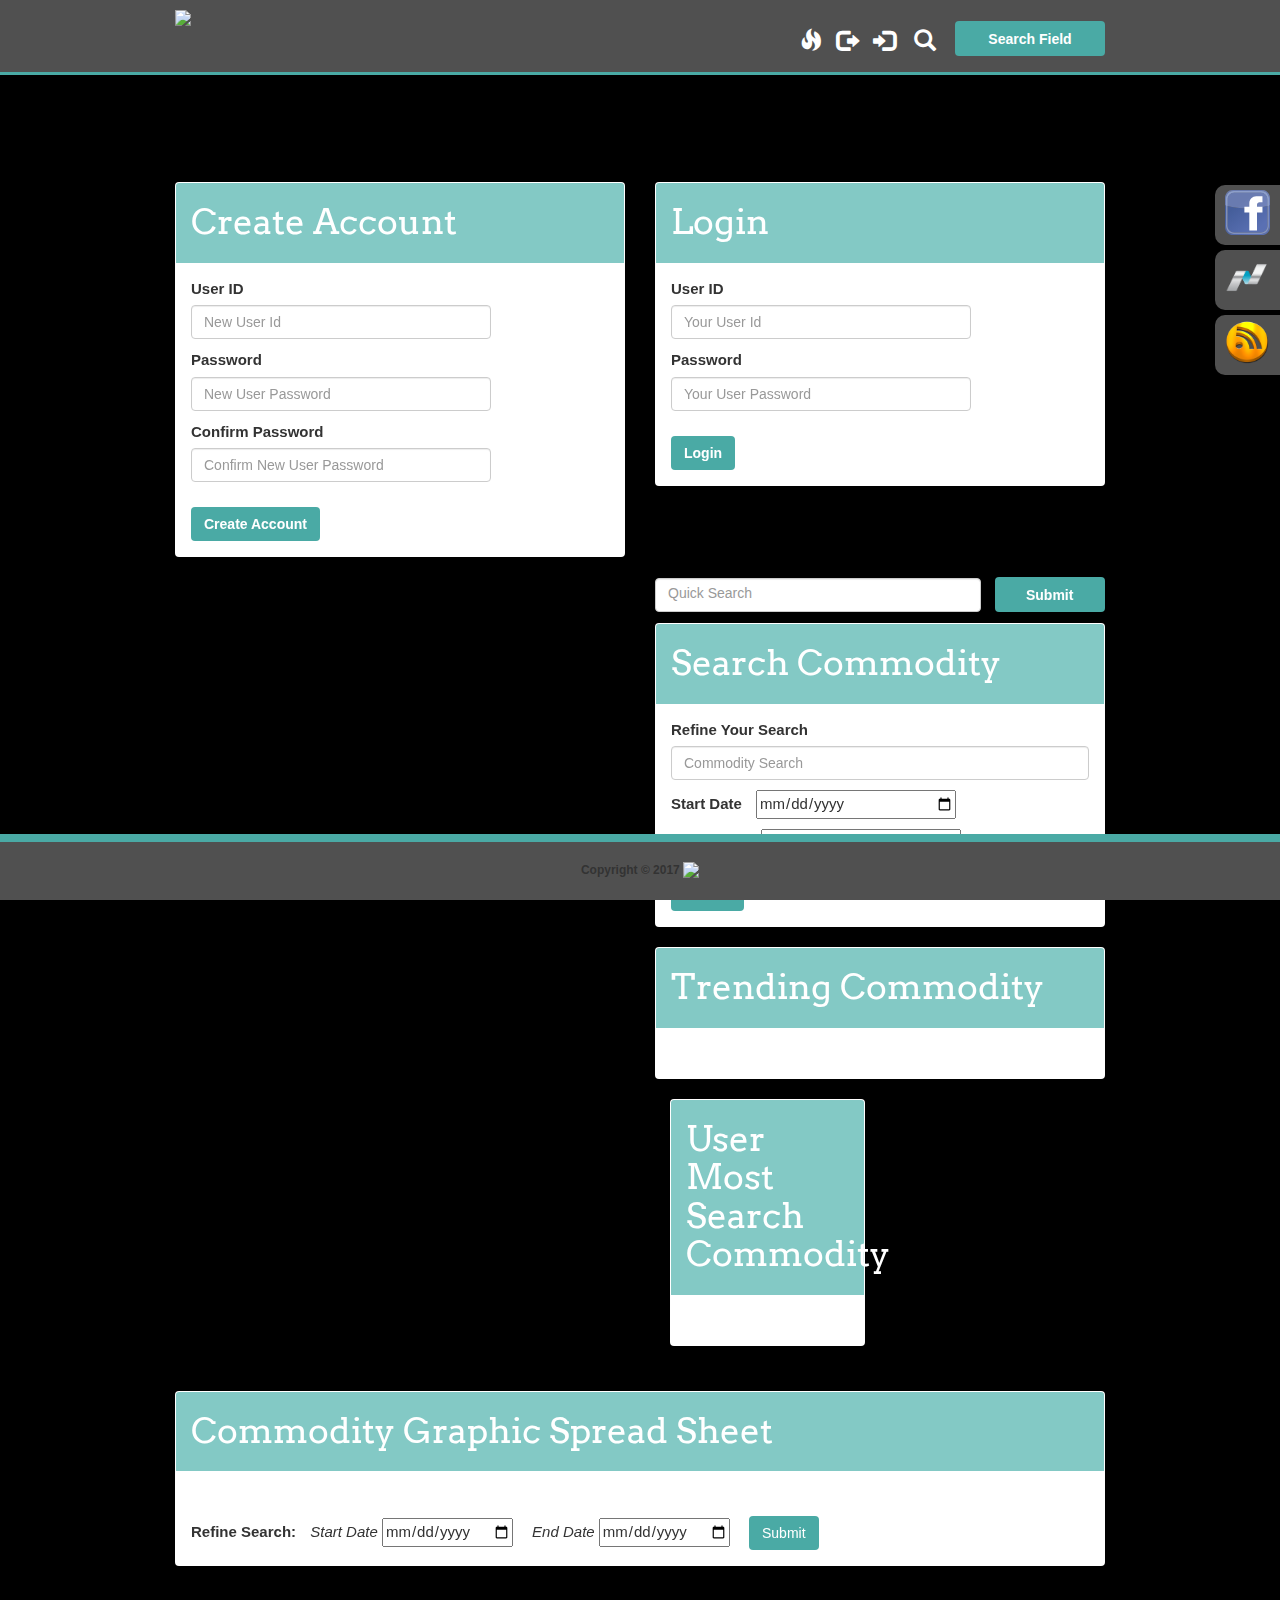
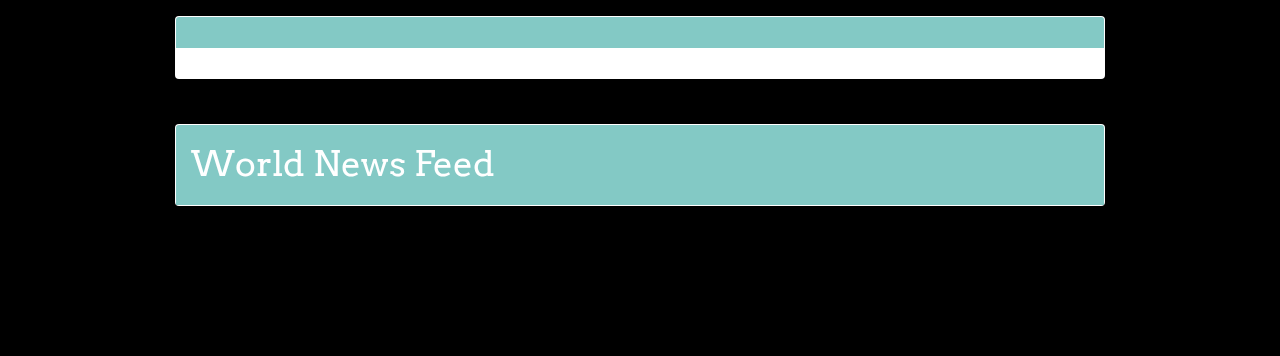
==== index.html @ 4381836c "right justified search fields" ====
<!DOCTYPE html>
<html>
<meta charset="UTF-8" />

<head>
    <title>sbs comm broker</title>
    <meta name=viewport content="width=device-width, initial-scale=1">
    <link rel="stylesheet" href="https://maxcdn.bootstrapcdn.com/bootstrap/3.3.7/css/bootstrap.min.css" integrity="sha384-BVYiiSIFeK1dGmJRAkycuHAHRg32OmUcww7on3RYdg4Va+PmSTsz/K68vbdEjh4u" crossorigin="anonymous">
    <!-- Optional theme -->
    <link rel="stylesheet" href="https://maxcdn.bootstrapcdn.com/bootstrap/3.3.7/css/bootstrap-theme.min.css" integrity="sha384-rHyoN1iRsVXV4nD0JutlnGaslCJuC7uwjduW9SVrLvRYooPp2bWYgmgJQIXwl/Sp" crossorigin="anonymous">
    <!-- Latest compiled and minified JavaScript -->
    <link rel="icon" type="image/jpg" href="http://www.dalessandroegalli.com/images/events/thumbs/236.jpg?t=1452720982">
    <link rel="stylesheet" type="text/css" href="assets/css/style.css">
    <link rel="stylesheet" href="https://www.w3schools.com/w3css/4/w3.css">
    <!-- CSS file -->
    <link rel="stylesheet" href="assets/javascript/easyAutocomplete/easy-autocomplete.min.css">
    <!-- Additional CSS Themes file - not required-->
    <link rel="stylesheet" href="assets/javascript/easyAutocomplete/easy-autocomplete.themes.min.css">
    <link href="https://fonts.googleapis.com/css?family=Arvo" rel="stylesheet">
</head>

<body>
    <header class="navbar-header">
        <div class="container">
            <div class="row">
                <div class="col-md-12">
                    <img src="assets/images/sbs-logo.png">
                    <div class="navbar-form navbar-right">
                        <a id="slideDownTrending" href="#"><span class="glyphicon glyphicon-fire" aria-hidden="true"></span></a>
                        <a id="hypLogout" href="#"><span class="glyphicon glyphicon-log-out"></span></a>
                        <a id="slideDownUser" href="#"><span class="glyphicon glyphicon-log-in" aria-hidden="true"></span></a>
                        <a id="slideDownSearch" href="#"><span class="glyphicon glyphicon-search" aria-hidden="true"></span></a>
                        <a id="slideDownCommoditySearch" href="#">
                            <button class="btn btn2"><strong>Search Field</strong></button>
                        </a>
                    </div>
                </div>
            </div>
        </div>
    </header>
    <!--  <div class="background-image"></div>  -->
    <div id="myCarousel" class="carousel slide carousel-fade background-image" data-ride="carousel">
        <div class="carousel-inner">
            <div class="item active">
                <img src="assets/images/commod-b.ground-1.png" alt="bg1" style="width:100%;">
            </div>
            <div class="item">
                <img src="assets/images/commod-b.ground-2.png" alt="bg2" style="width:100%;">
            </div>
            <div class="item">
                <img src="assets/images/commod-b.ground-3.png" alt="bg3" style="width:100%;">
            </div>
        </div>
    </div>
    <div class="container wrapper">
        <div class="social-container">
            <div class="social">
                <img class="social-icon facebook" src="assets/images/facebook.svg" /></a>
            </div>
            <div class="social">
                <a href="http://www.nasdaq.com/markets/commodities.aspx" target="_blank"><img href="http://www.nasdaq.com/markets/commodities.aspx" class="social-icon nasdaq" src="assets/images/nasdaq.png"/></a>
            </div>
            <div class="social">
                <a href="https://www.rss.com/" target="_blank"><img class="social-icon rss" src="assets/images/rss-1.png"/></a>
            </div>
        </div>
        <div class="row">
            <div class="col-md-12">
                <div id="msg-center" class="alert">
                    <!-- add class name dynamically in js -->
                </div>
                <div id="divAccount">
                    <div class="row">
                        <div class="divNewAccount col-md-6">
                            <div class="panel">
                                <div class="new-account-msg-box"></div>
                                <div class="panel-heading">
                                    <h1>Create Account</h1>
                                </div>
                                <div class="panel-body">
                                    <div>
                                        <label for="username">User ID</label>
                                        <input type="text" class="form-control" id="txtNewUser" name="username" placeholder="New User Id">
                                    </div>
                                    <div>
                                        <label for="password">Password</label>
                                        <input type="password" class="form-control" id="txtPassword" name="password" placeholder="New User Password">
                                    </div>
                                    <div>
                                        <label for="Confirm-Password">Confirm Password</label>
                                        <input type="password" class="form-control" id="txtConfirmPassword" name="Confirm-Password" placeholder="Confirm New User Password">
                                    </div>
                                    <div id="lower text-right">
                                        <button id="cmdCreateAccount" class="btn btn3"><strong>Create Account</strong></button>
                                    </div>
                                </div>
                            </div>
                        </div>
                        <div class="divLogin col-md-6">
                            <div class="panel">
                                <div class="panel-heading">
                                    <h1>Login</h1>
                                </div>
                                <div class="panel-body">
                                    <div>
                                        <label for="register">User ID</label>
                                        <input type="text" id="txtUser" class="form-control" id="register" name="register" placeholder="Your User Id">
                                    </div>
                                    <div>
                                        <label for="password">Password</label>
                                        <input type="password" id="txtUserPassword" class="form-control" id="password" name="password" placeholder="Your User Password">
                                    </div>
                                    <div id="lower align-right">
                                        <button id="cmdLogin" class="btn btn3"><strong>Login</strong></button>
                                    </div>
                                </div>
                                <!--/ lower-->
                            </div>
                        </div>
                    </div>
                </div>
            </div>
            <div class="row">
                <div class="col-md-6">
                </div>
                <div class="col-md-6">
                    <div class="search-container">
                        <input type="text" class="form-control" id="txtQuickSearch" placeholder="Quick Search">
                        <button type="submit" class="btn btn1"><strong>Submit</strong></button>
                    </div>
                </div>
                <div class="col-md-6">
                </div>
            </div>
            <div class="col-md-6">
            </div>
            <div class="col-md-6">
                <div class="panel commodity-search-container">
                    <div class="panel-heading">
                        <h1 for="Search">Search Commodity</h1>
                    </div>
                    <div class="panel-body">
                        <label for="refine-search">Refine Your Search</label>
                        <input type="text" class="form-control" id="txtCommoditySearch" placeholder="Commodity Search">
                        <div class="date-container">
                            <label class="refine-start-date"><strong>Start Date</strong></label>
                            <input id="dpStartDate" type="date" name="start">
                            <br>
                            <label class="refine-end-date"><strong>End Date</strong></label>
                            <input id="dpEndDate" type="date" name="end">
                        </div>
                        <button id="submit" type="submit" class="btn btn3"><strong>Submit</strong></button>
                        <span id="messageSent">Processing Your Commodity Search</span>
                    </div>
                </div>
            </div>
            <div class="col-md-6">
            </div>
            <div class="col-md-6">
                <div class="trending-container">
                    <div class="trending-panel panel">
                        <div class="panel-heading">
                            <h1>Trending Commodity</h1>
                        </div>
                        <div class="panel-body">
                            <table id="trending-table" class="table table-hover">
                                <tbody class="trending-tbody">
                                </tbody>
                            </table>
                        </div>
                    </div>
                </div>
                <div class="col-md-6">
                    <div class="user-search-panel panel">
                        <div class="panel-heading">
                            <h1>User Most Search Commodity</h1>
                        </div>
                        <div class="panel-body">
                            <table id="user-search-table" class="table table-hover">
                                <tbody class="user-search-tbody">
                                </tbody>
                            </table>
                        </div>
                    </div>
                </div>
            </div>
            </div>
            <div class="row">
                <div class="col-md-12">
                    <div class="divGraph panel">
                        <div class="panel-heading">
                            <h3 class="panel-title">Commodity Graphic Spread Sheet</h3>
                        </div>
                        <div class="panel-body">
                            <div id="curve_chart"></div>
                        </div>
                        <form>
                            <div class="panel-body">
                                <label class="search">Refine Search: </label>
                                <em>Start Date</em>
                                <input id="dpGraphStartDate" type="date" name="start">
                                <em>End Date</em>
                                <input id="dpGraphEndDate" type="date" name="end">
                                <button id="cmdGraphSubmit" type="submit" class="btn btn3">Submit</button>
                            </div>
                        </form>
                    </div>
                </div>
            </div>
            <div class="row">
                <div class="col-md-12">
                    <div class="divCommodityInfo panel">
                        <div class="panel-heading">
                            <h1>
                            
                        </h1>
                            <div class="commodityInfoHeader"></div>
                        </div>
                        <div class="panel-body">
                            <div class="commodity-info-container">
                            </div>
                            <div class="quandlDescription">
                            </div>
                        </div>
                    </div>
                </div>
            </div>
            <div class="row">
                <div class="col-md-12">
                    <div class="divNewsHeader news-head-container panel">
                        <div class=" panel-heading">
                            <h3 class="panel-title">World News Feed</h3>
                        </div>
                    </div>
                </div>
            </div>
            <div class="row">
                <div class="col-md-12">
                    <div class="divCommodityNews">
                        <div>
                            <div class="commodityNewsHeader"></div>
                        </div>
                        <div class="panel-body">
                            <div class="commodity-news-container">
                            </div>
                            <div class="popcomStory">
                            </div>
                        </div>
                    </div>
                </div>
            </div>
        </div>
        <!-- <br>
    <br> -->
        <!-- new background affects  -->
        <footer>
            <strong>Copyright &copy; 2017<strong> <img class="footer-logo" src="assets/images/sbs-logo.png">
    </footer>

    
    <!-- Latest compiled and minified JavaScript -->
    
    <script type="text/javascript" src="https://cdnjs.cloudflare.com/ajax/libs/jquery/3.2.1/jquery.min.js"></script>
    <script type="text/javascript" src="https://maxcdn.bootstrapcdn.com/bootstrap/3.3.7/js/bootstrap.min.js" integrity="sha384-Tc5IQib027qvyjSMfHjOMaLkfuWVxZxUPnCJA7l2mCWNIpG9mGCD8wGNIcPD7Txa" crossorigin="anonymous"></script>
    
    <script type="text/javascript" src="https://www.gstatic.com/firebasejs/4.7.0/firebase.js"></script>
    <script type="text/javascript" src="https://cdnjs.cloudflare.com/ajax/libs/jquery.lazyload/1.9.1/jquery.lazyload.js"></script>
    <script type="text/javascript" src="https://www.gstatic.com/charts/loader.js"></script>
    <script src="https://cdnjs.cloudflare.com/ajax/libs/moment.js/2.19.3/moment.min.js"></script>
    <!-- <script type="text/javascript" data-main="assets/javascript/app.js" src="assets/javascript/require.js"></script>-->
    <script type="text/javascript" src="https://cdnjs.cloudflare.com/ajax/libs/Chart.js/2.7.1/Chart.bundle.min.js"></script>
    <script type="text/javascript" src="assets/javascript/easyAutocomplete/jquery.easy-autocomplete.min.js"></script> 
    <script src="https://unpkg.com/infinite-scroll@3/dist/infinite-scroll.pkgd.min.js"></script>
   <!--  <script src="assets/javascript/bgcarousel.js"></script>
   <script src="assets/javascript/jquery.velocity.min.js"></script>
    <script type="text/javascript" src="assets/javascript/jquery.touchSwipe.min.js"></script> -->
    <script src="assets/javascript/app.js"></script>
    <script>
    </script>
</body>

</html>
---- assets/css/style.css ----
body {
    background-color: #000000;
    margin: auto;
}

* {
    box-sizing: border-box;
}

.container {
    width: 100%;
    max-width: 960px;
    margin: 0 auto;
    clear: both;
}

img {
    width: 200px;
    margin-top: 10px;
}

.glyphicon {
    margin-top: 20px;
    margin-right: 10px;
}

.glyphicon-search {
    margin-top: 20px;
    margin-right: 10px;
}

.glyphicon-log-in {
    margin-right: 15px;
}

.btn2 {
    height: 35px;
    width: 150px;
    cursor: pointer;
    background-color: #4aaaa5;
    color: white;
    margin-left: 5px;
    margin-top: -15px;
}

.facebook {
    height: 35px;
    width: auto;
    margin-top: -5px;
}

.nasdaq {
    height: 55px;
    width: auto;
    margin-top: -5px;
}

.rss {
    height: 45px;
    width: auto;
    margin-top: -5px;
}

.alert {
    text-align: center;
    padding-top: 15px;
    padding-bottom: 15px;
    border-radius: 5px;
    margin-bottom: 50px;
    margin-top: 25px;
    width: 100%;
}

.navbar-header {
    position: fixed;
    width: 100%;
    background-color: #505050;
    border-bottom: 3px solid #4aaaa5;
    z-index: 50;
    height: 75px;
}

.btn1 {
    background-color: #4aaaa5;
    color: white;
    height: 35px;
    width: 110px;
    margin-left: 10px;
}

.form-control {
    width: 300px;
    margin-bottom: 10px;
}

.btn3 {
    background-color: #4aaaa5;
    color: white;
}

.commod-search {
    margin-top: 15px;
}

.container.wrapper {
    padding-top: 75px;
}

.glyphicon {
    color: white;
    font-size: 22px;
}

.search-container {
    width: 100%;
}

.search-container .form-control {
    padding-top: 2px;
    display: inline-block;
    width: 70%;
}

#submit {
    margin-top: 10px;
}

footer {
    position: fixed;
    bottom: 0;
    padding: 10px 0;
    clear: both;
    font-size: 12px;
    text-align: center;
    background: #505050;
    border-top: 8px solid #4aaaa5;
    width: 100%;
}

.footer-logo {
    height: 30px;
    width: auto;
    margin-bottom: 12px;
}

.easy-autocomplete {
    width: 100% !important;
}

.mySlides {
    display: none;
    margin-top: -15px;
    border-radius: 7px;
    border-style: solid;
    border-color: #4aaaa5;
    border-width: 3px;
    height: 355px;
}

.text-right {
    text-align: : right;
}


.background-image {
    position: fixed;
    background-size: cover;
    background-repeat: no-repeat;
    opacity: .8;
    height: 95vh;
    width: 100%;
}

.carousel-fade .carousel-inner {
    background: #000;
}

.carousel-fade .carousel-control {
    z-index: 2;
}

.carousel-fade .item {
    opacity: 0;
    -webkit-transition-property: opacity;
    -moz-transition-property: opacity;
    -o-transition-property: opacity;
    transition-property: opacity;
}

.carousel-fade .next.left,
.carousel-fade .prev.right,
.carousel-fade .item.active {
    opacity: 1;
}

.carousel-fade .active.left,
.carousel-fade .active.right {
    left: 0;
    opacity: 0;
    z-index: 1;
}





/* Safari Fix */

@media all and (transform-3d),
(-webkit-transform-3d) {
    .carousel-fade .carousel-inner>.item.next,
    .carousel-fade .carousel-inner>.item.active.right {
        opacity: 0;
        -webkit-transform: translate3d(0, 0, 0);
        transform: translate3d(0, 0, 0);
    }
    .carousel-fade .carousel-inner>.item.prev,
    .carousel-fade .carousel-inner>.item.active.left {
        opacity: 0;
        -webkit-transform: translate3d(0, 0, 0);
        transform: translate3d(0, 0, 0);
    }
    .carousel-fade .carousel-inner>.item.next.left,
    .carousel-fade .carousel-inner>.item.prev.right,
    .carousel-fade .carousel-inner>.item.active {
        opacity: 1;
        -webkit-transform: translate3d(0, 0, 0);
        transform: translate3d(0, 0, 0);
    }
}







/* Carousel Control custom */

.carousel-control .control-icon {
    font-size: 48px;
    height: 30px;
    margin-top: -15px;
    width: 30px;
    display: inline-block;
    position: absolute;
    top: 50%;
    z-index: 5;
}

.carousel-control .prev {
    margin-left: -15px;
    left: 50%;
}




/* Prev */

.carousel-control .next {
    margin-right: -15px;
    right: 50%;
}




/* Next */


/* Removing BS background */

.carousel .control-box {
    opacity: 0;
}

a.carousel-control.left {
    left: 0;
    background: none;
    border: 0;
}

a.carousel-control.right {
    right: 0;
    background: none;
    border: 0;
}





/* Animation */

.control-box,
a.carousel-control,
.carousel-indicators li {
    -webkit-transition: all 250ms ease;
    -moz-transition: all 250ms ease;
    -ms-transition: all 250ms ease;
    -o-transition: all 250ms ease;
    transition: all 250ms ease;
    /* hardware acceleration causes Bootstrap carousel controlbox margin error in webkit */
    /* Assigning animation to indicator li will make slides flicker */
}





/* Hover animation */

.carousel:hover .control-box {
    opacity: 1;
}

.carousel:hover a.carousel-control.left {
    left: 15px;
}

.carousel:hover a.carousel-control.right {
    right: 15px;
}



/* Carouse Indicator */

.carousel-indicators li.active,
.carousel-indicators li {
    border: 0;
}

.carousel-indicators li {
    background: #666;
    margin: 0 3px;
    width: 12px;
    height: 12px;
}

.carousel-indicators li.active {
    background: #fff;
    margin: 0 3px;
}

.social-container {
    position: fixed;
    right: 0;
    top: 20%;
}

.social-container .social {
    transition: padding-right 0.5s ease;
    padding: 10px 10px 10px 10px;
    background-color: #505050;
    border-top-left-radius: 10px;
    border-bottom-left-radius: 10px;
    margin-top: 5px;
}

.social-container .social:hover {
    transition: padding-right 0.5s ease;
    padding-right: 55px;
    background: #4aaaa5;
}

.social-icon {
    width: 45px;
    height: 45px;
}


/*//////////////////////////////////////////////////////////////////////////////*/


/*//////////////////////////////////////////////////////////////////////////////*/

#contactFormContainer {
    left: 600px;
    float: right;
}

#contactFormContainer {
    position: fixed;
}

fieldset {
    height: 300px;
    float: right;
    border-radius: 7px;

}

#contactForm {
    height: 355px;
    background-color: #000000;
    display: none;
    border-radius: 7px;
}

#contactForm fieldset {
    padding: 30px;
    border: none;
}




#contactForm label {
    display: block;
    color: white;
}



#contactForm input[type=text] {
    display: block;
    border: solid 1px #4d3a24;
    margin-bottom: 10px;
    height: 24px;
}



#contactForm textarea {
    display: block;
    border: solid 1px #4d3a24;
    margin-bottom: 10px;
}



#contactForm input[type=submit] {
    background-color: #505050;
    border: solid 1px #23150c;
    color: white;
    padding: 5px;
}

#messageSent {
    color: #ff9933;
    display: none;
}

.divCommodityNews {
    margin-bottom: 100px;
}

.divNewsHeader {
    margin-top: 25px;
}








/* ////////////////////////////////////////////////////////////// */


/* content styling */

.panel-heading {
    color: white;
    background-color: #83c9c5;
}

.divGraph {
    margin-top: 25px;
    margin-bottom: 50px;
}

.panel-title {
    padding-top: 10px;
    padding-bottom: 10px;
}

.panel-title {
    font-family: 'Arvo', serif;
    font-size: 35px;
}

.commodityInfoHeader h1 {
    font-family: 'Arvo', serif;
    font-size: 35px;
}

.commodity-info-container h3 {
    font-family: 'Arvo', serif;
    font-size: 20px;
}

.commodity-info-container h6 {
    font-family: 'Arvo', serif;
    font-size: 15px;
    padding-bottom: 5px;
}

.panel-heading h1 {
    font-family: 'Arvo', serif;
    font-size: 35px;
}

.panel-body h3 {
    font-family: 'Arvo', serif;
    font-size: 20px;
    padding-top: 5px;
    padding-bottom: 5px;
    line-height: 1.3;
}

.panel-body h6 {
    font-family: 'Arvo', serif;
    font-size: 15px;
}


#cmdCreateAccount {
    margin-top: 15px;
}

#cmdLogin {
    margin-top: 15px;
}

.form-control-commo {
    width: 100%;
    margin-bottom: 10px;
    padding-top: 18px;
    padding-bottom: 18px;
}

#dpStartDate {
    margin-bottom: 10px;
    width: 200px;
}

#dpEndDate {
    margin-bottom: 10px;
    width: 200px;
}

.refine-start-date {
    margin-right: 10px;
}

.refine-end-date {
    margin-right: 21px;
}

.search {
    margin-right: 10px;
}

#dpGraphStartDate {
    margin-right: 15px;
}

#dpGraphEndDate {
    margin-right: 15px;
}

#txtCommoditySearch {
    width: 100%;
}
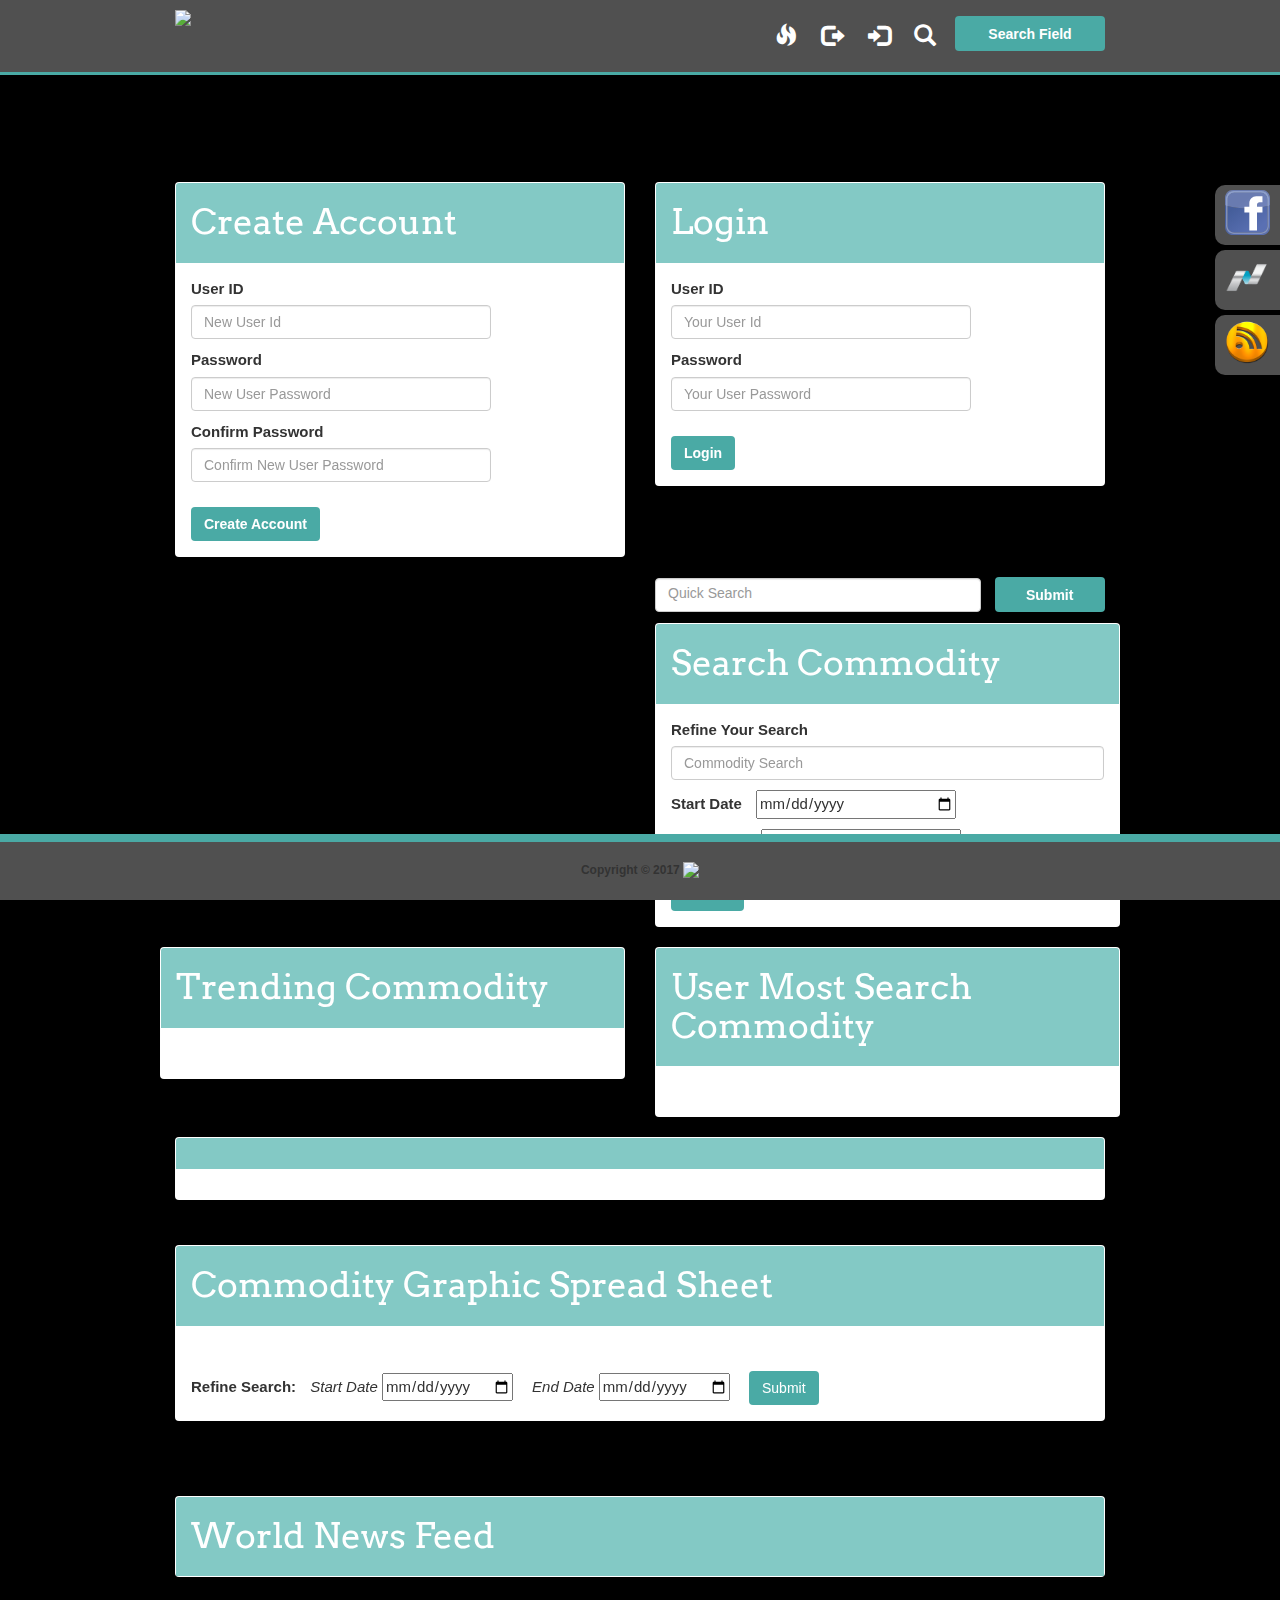
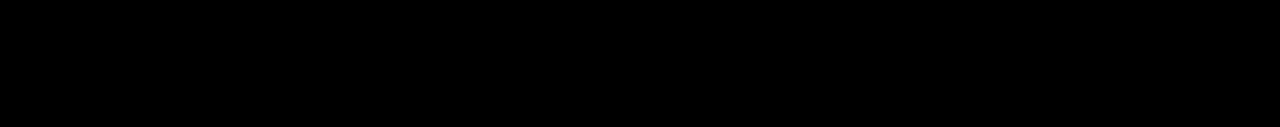
==== commit 443b5388: "finalized and app.js file" ====
--- a/index.html
+++ b/index.html
@@ -3,7 +3,7 @@
 <meta charset="UTF-8" />
 
 <head>
-    <title>sbs comm broker</title>
+    <title>SBS Commodity Broker</title>
     <meta name=viewport content="width=device-width, initial-scale=1">
     <link rel="stylesheet" href="https://maxcdn.bootstrapcdn.com/bootstrap/3.3.7/css/bootstrap.min.css" integrity="sha384-BVYiiSIFeK1dGmJRAkycuHAHRg32OmUcww7on3RYdg4Va+PmSTsz/K68vbdEjh4u" crossorigin="anonymous">
     <!-- Optional theme -->
@@ -26,13 +26,12 @@
                 <div class="col-md-12">
                     <img src="assets/images/sbs-logo.png">
                     <div class="navbar-form navbar-right">
-                        <a id="slideDownTrending" href="#"><span class="glyphicon glyphicon-fire" aria-hidden="true"></span></a>
-                        <a id="hypLogout" href="#"><span class="glyphicon glyphicon-log-out"></span></a>
-                        <a id="slideDownUser" href="#"><span class="glyphicon glyphicon-log-in" aria-hidden="true"></span></a>
-                        <a id="slideDownSearch" href="#"><span class="glyphicon glyphicon-search" aria-hidden="true"></span></a>
-                        <a id="slideDownCommoditySearch" href="#">
-                            <button class="btn btn2"><strong>Search Field</strong></button>
-                        </a>
+                    	<a id="slideDownTrending" href="#"><span class="glyphicon glyphicon-fire" aria-hidden="true"></span></a>
+                    	<a id="hypLogout" href="#"><span class="glyphicon glyphicon-log-out"></span></a>
+                    	<a id="slideDownUser" href="#"><span class="glyphicon glyphicon-log-in" aria-hidden="true"></span></a>
+                    	<a id="slideDownSearch" href="#"><span class="glyphicon glyphicon-search" aria-hidden="true"></span></a>
+                    	<a id="slideDownCommoditySearch" href="#"><button class="btn btn2"><strong>Search Field</strong></button></a>
+                    	
                     </div>
                 </div>
             </div>
@@ -66,10 +65,9 @@
         </div>
         <div class="row">
             <div class="col-md-12">
-                <div id="msg-center" class="alert">
-                    <!-- add class name dynamically in js -->
-                </div>
-                <div id="divAccount">
+            	<div id="msg-center" class="alert"> <!-- add class name dynamically in js -->
+                </div>
+            	<div id="divAccount">
                     <div class="row">
                         <div class="divNewAccount col-md-6">
                             <div class="panel">
@@ -94,9 +92,9 @@
                                         <button id="cmdCreateAccount" class="btn btn3"><strong>Create Account</strong></button>
                                     </div>
                                 </div>
-                            </div>
-                        </div>
-                        <div class="divLogin col-md-6">
+			            	</div>
+			            </div>
+			            <div class="divLogin col-md-6">
                             <div class="panel">
                                 <div class="panel-heading">
                                     <h1>Login</h1>
@@ -117,9 +115,9 @@
                                 <!--/ lower-->
                             </div>
                         </div>
-                    </div>
-                </div>
-            </div>
+				    </div>
+			    </div>
+		    </div>
             <div class="row">
                 <div class="col-md-6">
                 </div>
@@ -132,129 +130,133 @@
                 <div class="col-md-6">
                 </div>
             </div>
-            <div class="col-md-6">
-            </div>
-            <div class="col-md-6">
-                <div class="panel commodity-search-container">
+            <div class="row">
+                <div class="col-md-6">
+                    <div>
+                    </div>
+                </div>
+                <div class="commo-search col-md-6">
+                    <div class="commodity-search-container panel">
+                        <div class="panel-heading">
+                            <h1 for="Search">Search Commodity</h1>
+                        </div>
+                        <div class="panel-body">
+                            <label for="refine-search">Refine Your Search</label>
+                            <input type="text" class="form-control" id="txtCommoditySearch" placeholder="Commodity Search">
+                            <div class="date-container">
+                                <label class="refine-start-date"><strong>Start Date</strong></label>
+                                <input id="dpStartDate" type="date" name="start">
+                                <br>
+                                <label class="refine-end-date"><strong>End Date</strong></label>
+                                <input id="dpEndDate" type="date" name="end">
+                            </div>
+                            <button id="submit" type="submit" class="btn btn3"><strong>Submit</strong></button>
+                            <span id="messageSent">Processing Your Commodity Search</span>
+                        </div>
+                    </div>
+                </div>
+            </div>
+            <div class="trending-container row">
+            	<div class="col-md-6">
+            		<div class="trending-panel panel">
+            			<div class="panel-heading">
+            				<h1>Trending Commodity</h1>
+            			</div>
+            			<div class="panel-body">
+            				<table id="trending-table" class="table table-hover">
+								<tbody class="trending-tbody">
+
+								</tbody>
+							</table>
+            			</div>
+            		</div>
+            	</div>
+            	<div class="col-md-6">
+            		<div class="user-search-panel panel">
+            			<div class="panel-heading">
+            				<h1>User Most Search Commodity</h1>
+            			</div>
+            			<div class="panel-body">
+            				<table id="user-search-table" class="table table-hover">
+								<tbody class="user-search-tbody">
+									
+								</tbody>
+							</table>
+            			</div>
+            		</div>
+            	</div>
+            </div>
+        </div>
+        <div class="row">
+            <div class="col-md-12">
+                <div class="divCommodityInfo panel">
                     <div class="panel-heading">
-                        <h1 for="Search">Search Commodity</h1>
-                    </div>
-                    <div class="panel-body">
-                        <label for="refine-search">Refine Your Search</label>
-                        <input type="text" class="form-control" id="txtCommoditySearch" placeholder="Commodity Search">
-                        <div class="date-container">
-                            <label class="refine-start-date"><strong>Start Date</strong></label>
-                            <input id="dpStartDate" type="date" name="start">
-                            <br>
-                            <label class="refine-end-date"><strong>End Date</strong></label>
-                            <input id="dpEndDate" type="date" name="end">
-                        </div>
-                        <button id="submit" type="submit" class="btn btn3"><strong>Submit</strong></button>
-                        <span id="messageSent">Processing Your Commodity Search</span>
-                    </div>
-                </div>
-            </div>
-            <div class="col-md-6">
-            </div>
-            <div class="col-md-6">
-                <div class="trending-container">
-                    <div class="trending-panel panel">
-                        <div class="panel-heading">
-                            <h1>Trending Commodity</h1>
-                        </div>
-                        <div class="panel-body">
-                            <table id="trending-table" class="table table-hover">
-                                <tbody class="trending-tbody">
-                                </tbody>
-                            </table>
-                        </div>
-                    </div>
-                </div>
-                <div class="col-md-6">
-                    <div class="user-search-panel panel">
-                        <div class="panel-heading">
-                            <h1>User Most Search Commodity</h1>
-                        </div>
-                        <div class="panel-body">
-                            <table id="user-search-table" class="table table-hover">
-                                <tbody class="user-search-tbody">
-                                </tbody>
-                            </table>
-                        </div>
-                    </div>
-                </div>
-            </div>
-            </div>
-            <div class="row">
-                <div class="col-md-12">
-                    <div class="divGraph panel">
-                        <div class="panel-heading">
-                            <h3 class="panel-title">Commodity Graphic Spread Sheet</h3>
-                        </div>
-                        <div class="panel-body">
-                            <div id="curve_chart"></div>
-                        </div>
-                        <form>
-                            <div class="panel-body">
-                                <label class="search">Refine Search: </label>
-                                <em>Start Date</em>
-                                <input id="dpGraphStartDate" type="date" name="start">
-                                <em>End Date</em>
-                                <input id="dpGraphEndDate" type="date" name="end">
-                                <button id="cmdGraphSubmit" type="submit" class="btn btn3">Submit</button>
-                            </div>
-                        </form>
-                    </div>
-                </div>
-            </div>
-            <div class="row">
-                <div class="col-md-12">
-                    <div class="divCommodityInfo panel">
-                        <div class="panel-heading">
-                            <h1>
+                        <h1>
                             
                         </h1>
-                            <div class="commodityInfoHeader"></div>
-                        </div>
-                        <div class="panel-body">
-                            <div class="commodity-info-container">
-                            </div>
-                            <div class="quandlDescription">
-                            </div>
-                        </div>
-                    </div>
-                </div>
-            </div>
-            <div class="row">
-                <div class="col-md-12">
-                    <div class="divNewsHeader news-head-container panel">
-                        <div class=" panel-heading">
-                            <h3 class="panel-title">World News Feed</h3>
-                        </div>
-                    </div>
-                </div>
-            </div>
-            <div class="row">
-                <div class="col-md-12">
-                    <div class="divCommodityNews">
-                        <div>
-                            <div class="commodityNewsHeader"></div>
-                        </div>
-                        <div class="panel-body">
-                            <div class="commodity-news-container">
-                            </div>
-                            <div class="popcomStory">
-                            </div>
-                        </div>
-                    </div>
-                </div>
-            </div>
-        </div>
-        <!-- <br>
+                        <div class="commodityInfoHeader"></div>
+                    </div>
+                    <div class="panel-body">
+                        <div class="commodity-info-container">
+                        </div>
+                        <div class="quandlDescription">
+                        </div>
+                    </div>
+                </div>
+            </div>
+        </div>
+        <div class="row">
+        	<div class="col-md-12">
+	        	<div class="divGraph panel">
+	                <div class="panel-heading">
+	                    <h3 class="panel-title">Commodity Graphic Spread Sheet</h3>
+	                </div>
+	                <div class="panel-body">
+	                    <div id="curve_chart"></div>
+	                </div>
+	                <form>
+	                    <div class="panel-body">
+	                        <label class="search">Refine Search: </label>
+	                        <em>Start Date</em>
+	                        <input id="dpGraphStartDate" type="date" name="start">
+	                        <em>End Date</em>
+	                        <input id="dpGraphEndDate" type="date" name="end">
+	                        <button id="cmdGraphSubmit" type="submit" class="btn btn3">Submit</button>
+	                    </div>
+	                </form>
+	            </div>
+	        </div>
+        </div>
+        <div class="row">
+            <div class="col-md-12">
+                <div class="divNewsHeader news-head-container panel">
+                    <div class=" panel-heading">
+                        <h3 class="panel-title">World News Feed</h3>
+                    </div>
+                </div>
+            </div>
+        </div>
+        <div class="row">
+            <div class="col-md-12">
+                <div class="divCommodityNews">
+                    <div>
+                        <div class="commodityNewsHeader"></div>
+                    </div>
+                    <div class="panel-body">
+                        <div class="commodity-news-container">
+                        </div>
+                        <div class="popcomStory">
+                        </div>
+                    </div>
+                </div>
+            </div>
+        </div>
+    </div>
+    <!-- <br>
     <br> -->
-        <!-- new background affects  -->
-        <footer>
-            <strong>Copyright &copy; 2017<strong> <img class="footer-logo" src="assets/images/sbs-logo.png">
+    <!-- new background affects  -->
+    <footer>
+        <strong>Copyright &copy; 2017<strong> <img class="footer-logo" src="assets/images/sbs-logo.png">
     </footer>
 
     
@@ -275,8 +277,8 @@
    <script src="assets/javascript/jquery.velocity.min.js"></script>
     <script type="text/javascript" src="assets/javascript/jquery.touchSwipe.min.js"></script> -->
     <script src="assets/javascript/app.js"></script>
-    <script>
-    </script>
+	<script>
+	</script>
 </body>
 
 </html>--- a/assets/css/style.css
+++ b/assets/css/style.css
@@ -19,7 +19,7 @@
     margin-top: 10px;
 }
 
-.glyphicon {
+.glyphicon-user {
     margin-top: 20px;
     margin-right: 10px;
 }
@@ -27,10 +27,6 @@
 .glyphicon-search {
     margin-top: 20px;
     margin-right: 10px;
-}
-
-.glyphicon-log-in {
-    margin-right: 15px;
 }
 
 .btn2 {
@@ -105,10 +101,22 @@
 .container.wrapper {
     padding-top: 75px;
 }
+.navbar-right .glyphicon{
+    margin: 15px 10px 10px 10px;
+}
+.navbar-right .glyphicon:hover{
+    color: #4aaaa5;
+}
 
 .glyphicon {
     color: white;
     font-size: 22px;
+}
+.glyphicon-triangle-bottom{
+    color: red;
+}
+.glyphicon-triangle-top{
+    color:green;
 }
 
 .search-container {
@@ -567,5 +575,3 @@
     width: 100%;
 }
 
-
-
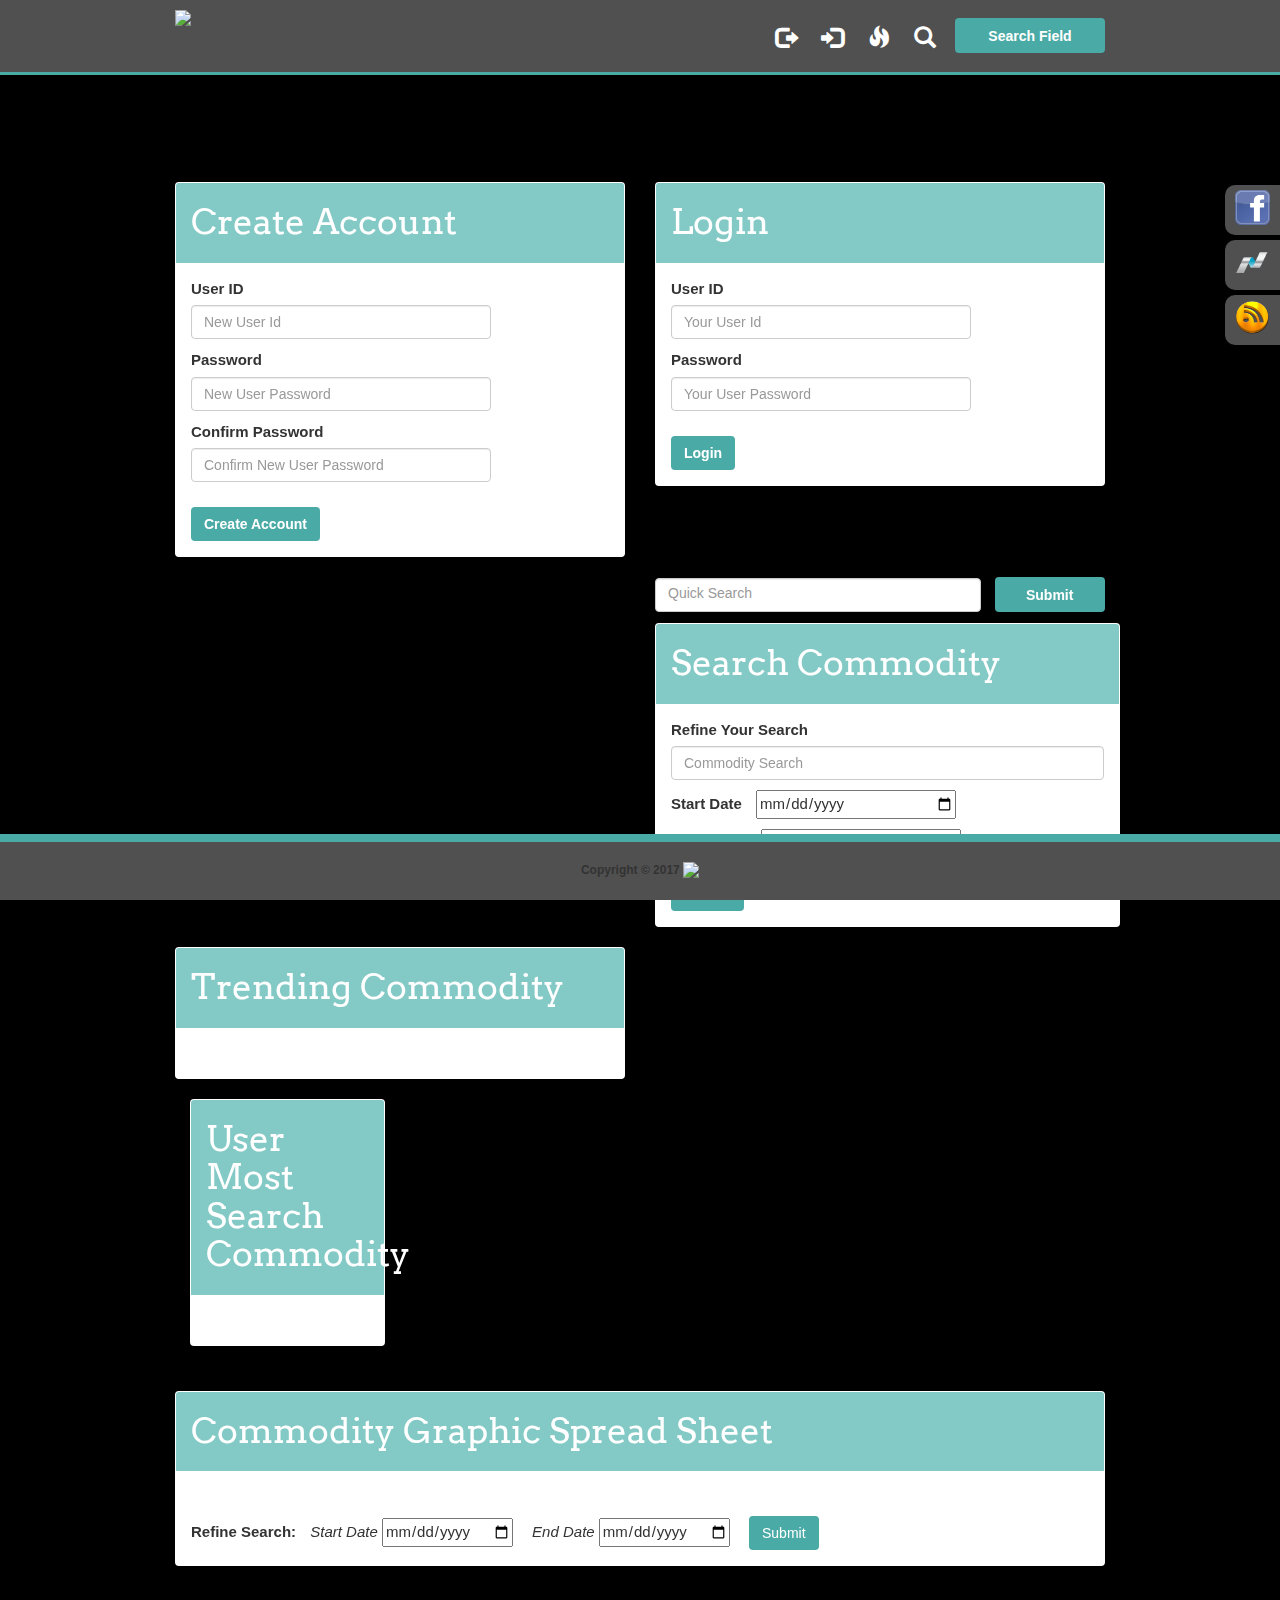
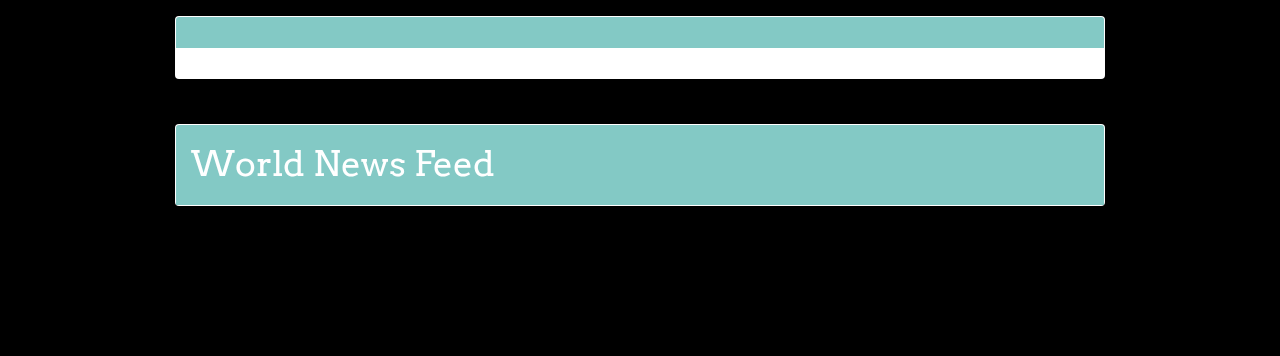
==== commit c70758d2: "style updates" ====
--- a/index.html
+++ b/index.html
@@ -26,12 +26,13 @@
                 <div class="col-md-12">
                     <img src="assets/images/sbs-logo.png">
                     <div class="navbar-form navbar-right">
-                    	<a id="slideDownTrending" href="#"><span class="glyphicon glyphicon-fire" aria-hidden="true"></span></a>
-                    	<a id="hypLogout" href="#"><span class="glyphicon glyphicon-log-out"></span></a>
-                    	<a id="slideDownUser" href="#"><span class="glyphicon glyphicon-log-in" aria-hidden="true"></span></a>
-                    	<a id="slideDownSearch" href="#"><span class="glyphicon glyphicon-search" aria-hidden="true"></span></a>
-                    	<a id="slideDownCommoditySearch" href="#"><button class="btn btn2"><strong>Search Field</strong></button></a>
-                    	
+                         <a id="hypLogout" href="#"><span class="glyphicon glyphicon-log-out"></span></a>
+                        <a id="slideDownUser" href="#"><span class="glyphicon glyphicon-log-in" aria-hidden="true"></span></a>
+                        <a id="slideDownTrending" href="#"><span class="glyphicon glyphicon-fire" aria-hidden="true"></span></a>
+                        <a id="slideDownSearch" href="#"><span class="glyphicon glyphicon-search" aria-hidden="true"></span></a>
+                        <a id="slideDownCommoditySearch" href="#">
+                            <button class="btn btn2"><strong>Search Field</strong></button>
+                        </a>
                     </div>
                 </div>
             </div>
@@ -65,9 +66,10 @@
         </div>
         <div class="row">
             <div class="col-md-12">
-            	<div id="msg-center" class="alert"> <!-- add class name dynamically in js -->
-                </div>
-            	<div id="divAccount">
+                <div id="msg-center" class="alert">
+                    <!-- add class name dynamically in js -->
+                </div>
+                <div id="divAccount">
                     <div class="row">
                         <div class="divNewAccount col-md-6">
                             <div class="panel">
@@ -88,13 +90,14 @@
                                         <label for="Confirm-Password">Confirm Password</label>
                                         <input type="password" class="form-control" id="txtConfirmPassword" name="Confirm-Password" placeholder="Confirm New User Password">
                                     </div>
+
                                     <div id="lower text-right">
                                         <button id="cmdCreateAccount" class="btn btn3"><strong>Create Account</strong></button>
                                     </div>
                                 </div>
-			            	</div>
-			            </div>
-			            <div class="divLogin col-md-6">
+                            </div>
+                        </div>
+                        <div class="divLogin col-md-6">
                             <div class="panel">
                                 <div class="panel-heading">
                                     <h1>Login</h1>
@@ -115,9 +118,9 @@
                                 <!--/ lower-->
                             </div>
                         </div>
-				    </div>
-			    </div>
-		    </div>
+                    </div>
+                </div>
+            </div>
             <div class="row">
                 <div class="col-md-6">
                 </div>
@@ -132,11 +135,9 @@
             </div>
             <div class="row">
                 <div class="col-md-6">
-                    <div>
-                    </div>
-                </div>
-                <div class="commo-search col-md-6">
-                    <div class="commodity-search-container panel">
+                </div>
+                <div class="col-md-6">
+                    <div class="panel commodity-search-container">
                         <div class="panel-heading">
                             <h1 for="Search">Search Commodity</h1>
                         </div>
@@ -156,35 +157,55 @@
                     </div>
                 </div>
             </div>
-            <div class="trending-container row">
-            	<div class="col-md-6">
-            		<div class="trending-panel panel">
-            			<div class="panel-heading">
-            				<h1>Trending Commodity</h1>
-            			</div>
-            			<div class="panel-body">
-            				<table id="trending-table" class="table table-hover">
-								<tbody class="trending-tbody">
-
-								</tbody>
-							</table>
-            			</div>
-            		</div>
-            	</div>
-            	<div class="col-md-6">
-            		<div class="user-search-panel panel">
-            			<div class="panel-heading">
-            				<h1>User Most Search Commodity</h1>
-            			</div>
-            			<div class="panel-body">
-            				<table id="user-search-table" class="table table-hover">
-								<tbody class="user-search-tbody">
-									
-								</tbody>
-							</table>
-            			</div>
-            		</div>
-            	</div>
+            <div class="col-md-6">
+                <div class="trending-container">
+                    <div class="trending-panel panel">
+                        <div class="panel-heading">
+                            <h1>Trending Commodity</h1>
+                        </div>
+                        <div class="panel-body">
+                            <table id="trending-table" class="table table-hover">
+                                <tbody class="trending-tbody">
+                                </tbody>
+                            </table>
+                        </div>
+                    </div>
+                </div>
+                <div class="col-md-6">
+                    <div class="user-search-panel panel">
+                        <div class="panel-heading">
+                            <h1>User Most Search Commodity</h1>
+                        </div>
+                        <div class="panel-body">
+                            <table id="user-search-table" class="table table-hover">
+                                <tbody class="user-search-tbody">
+                                </tbody>
+                            </table>
+                        </div>
+                    </div>
+                </div>
+            </div>
+        </div>
+        <div class="row">
+            <div class="col-md-12">
+                <div class="divGraph panel">
+                    <div class="panel-heading">
+                        <h3 class="panel-title">Commodity Graphic Spread Sheet</h3>
+                    </div>
+                    <div class="panel-body">
+                        <div id="curve_chart"></div>
+                    </div>
+                    <form>
+                        <div class="panel-body">
+                            <label class="search">Refine Search: </label>
+                            <em>Start Date</em>
+                            <input id="dpGraphStartDate" type="date" name="start">
+                            <em>End Date</em>
+                            <input id="dpGraphEndDate" type="date" name="end">
+                            <button id="cmdGraphSubmit" type="submit" class="btn btn3">Submit</button>
+                        </div>
+                    </form>
+                </div>
             </div>
         </div>
         <div class="row">
@@ -206,28 +227,6 @@
             </div>
         </div>
         <div class="row">
-        	<div class="col-md-12">
-	        	<div class="divGraph panel">
-	                <div class="panel-heading">
-	                    <h3 class="panel-title">Commodity Graphic Spread Sheet</h3>
-	                </div>
-	                <div class="panel-body">
-	                    <div id="curve_chart"></div>
-	                </div>
-	                <form>
-	                    <div class="panel-body">
-	                        <label class="search">Refine Search: </label>
-	                        <em>Start Date</em>
-	                        <input id="dpGraphStartDate" type="date" name="start">
-	                        <em>End Date</em>
-	                        <input id="dpGraphEndDate" type="date" name="end">
-	                        <button id="cmdGraphSubmit" type="submit" class="btn btn3">Submit</button>
-	                    </div>
-	                </form>
-	            </div>
-	        </div>
-        </div>
-        <div class="row">
             <div class="col-md-12">
                 <div class="divNewsHeader news-head-container panel">
                     <div class=" panel-heading">
@@ -235,8 +234,6 @@
                     </div>
                 </div>
             </div>
-        </div>
-        <div class="row">
             <div class="col-md-12">
                 <div class="divCommodityNews">
                     <div>
@@ -277,8 +274,8 @@
    <script src="assets/javascript/jquery.velocity.min.js"></script>
     <script type="text/javascript" src="assets/javascript/jquery.touchSwipe.min.js"></script> -->
     <script src="assets/javascript/app.js"></script>
-	<script>
-	</script>
+    <script>
+    </script>
 </body>
 
 </html>--- a/assets/css/style.css
+++ b/assets/css/style.css
@@ -19,7 +19,7 @@
     margin-top: 10px;
 }
 
-.glyphicon-user {
+.glyphicon {
     margin-top: 20px;
     margin-right: 10px;
 }
@@ -27,6 +27,10 @@
 .glyphicon-search {
     margin-top: 20px;
     margin-right: 10px;
+}
+
+.glyphicon-log-in {
+    margin-right: 15px;
 }
 
 .btn2 {
@@ -149,6 +153,7 @@
     height: 30px;
     width: auto;
     margin-bottom: 12px;
+    color: white;
 }
 
 .easy-autocomplete {
@@ -356,6 +361,7 @@
     position: fixed;
     right: 0;
     top: 20%;
+    z-index: 50;
 }
 
 .social-container .social {
@@ -374,8 +380,8 @@
 }
 
 .social-icon {
-    width: 45px;
-    height: 45px;
+    width: 35px;
+    height: 35px;
 }
 
 
@@ -507,7 +513,7 @@
     padding-bottom: 5px;
 }
 
-.panel-heading h1 {
+.panel-heading h1, .panel-heading h2 {
     font-family: 'Arvo', serif;
     font-size: 35px;
 }
@@ -575,3 +581,8 @@
     width: 100%;
 }
 
+.navbar-form {
+    margin-top: 10px;
+}
+
+
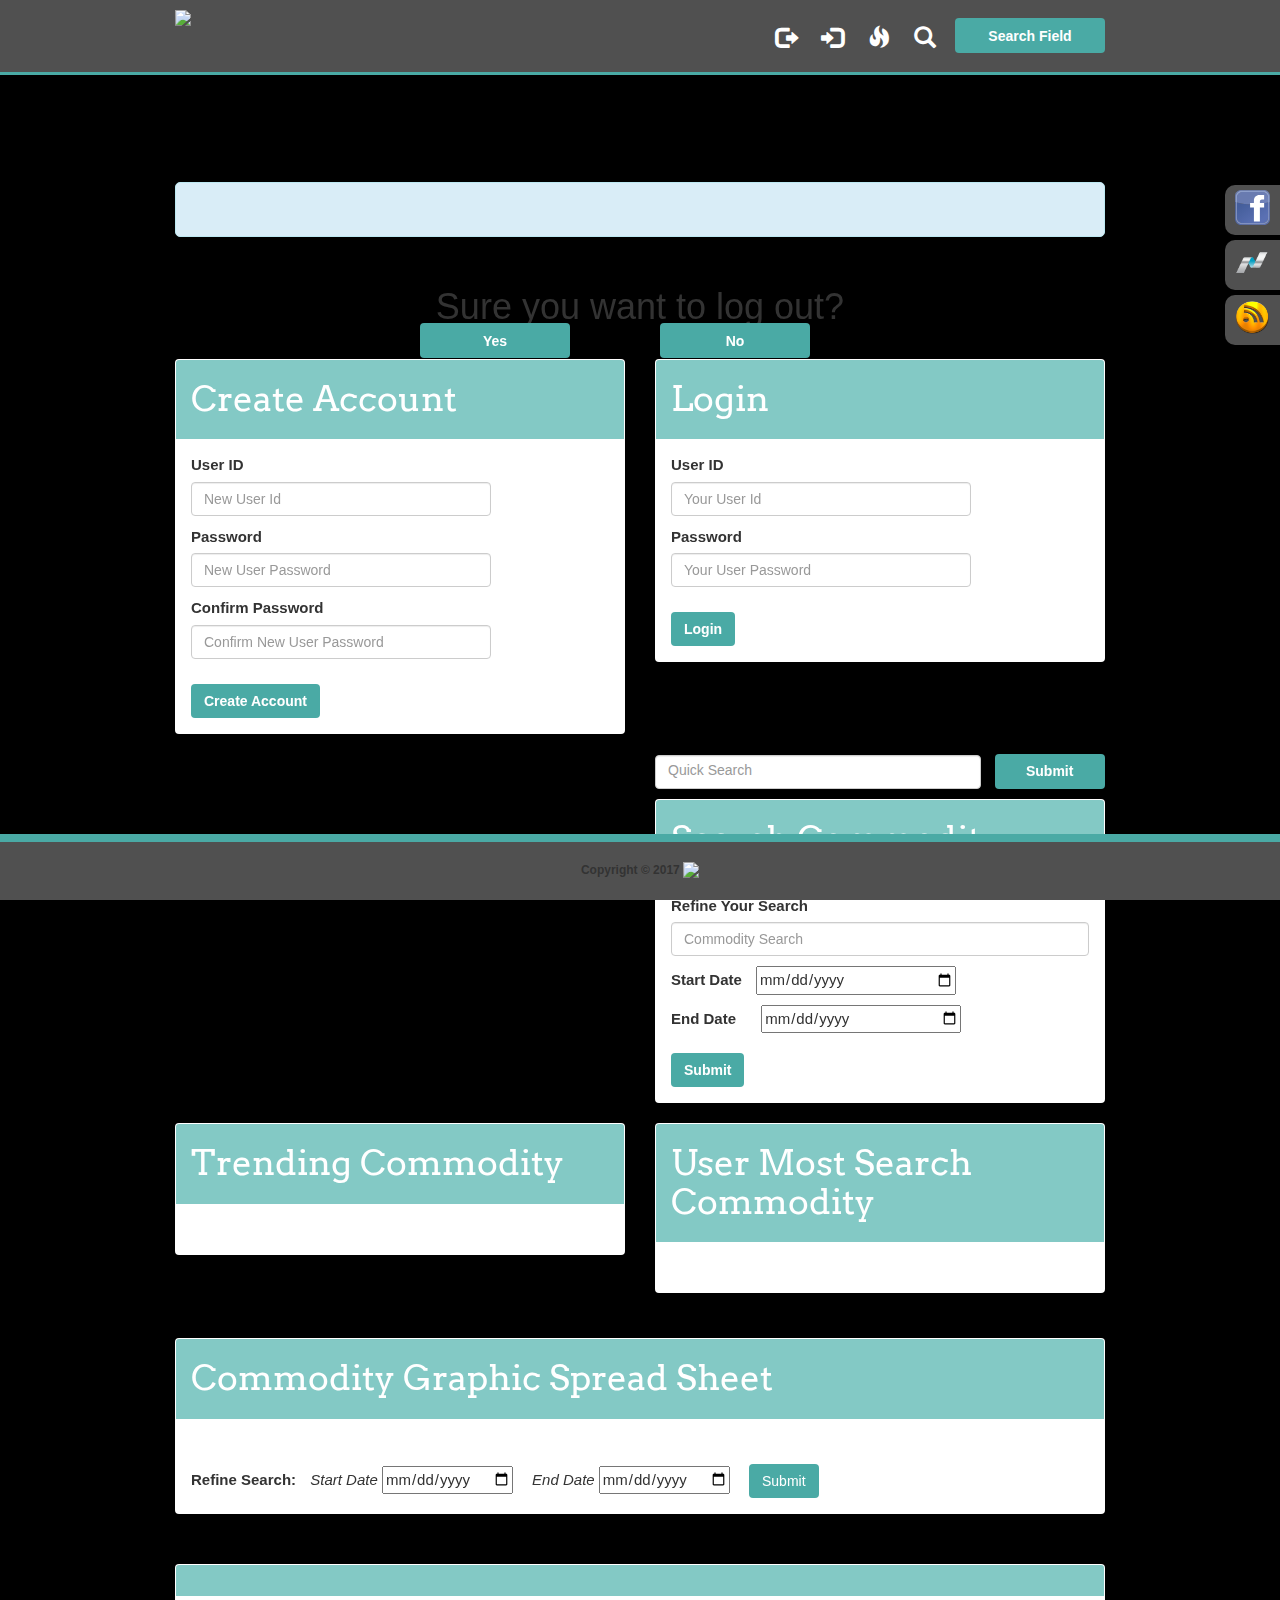
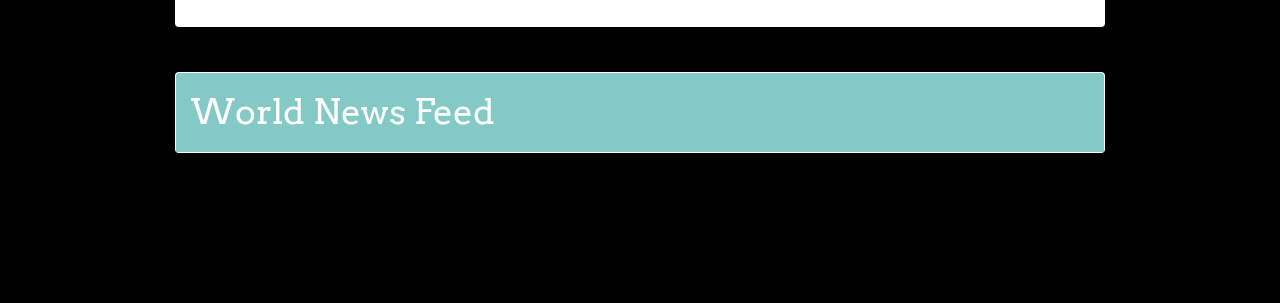
==== commit 320b589b: "hit 60% of the bug list provided by syed" ====
--- a/index.html
+++ b/index.html
@@ -24,12 +24,12 @@
         <div class="container">
             <div class="row">
                 <div class="col-md-12">
-                    <img src="assets/images/sbs-logo.png">
+                    <a href="index.html"><img src="assets/images/sbs-logo.png"></a>
                     <div class="navbar-form navbar-right">
-                         <a id="hypLogout" href="#"><span class="glyphicon glyphicon-log-out"></span></a>
-                        <a id="slideDownUser" href="#"><span class="glyphicon glyphicon-log-in" aria-hidden="true"></span></a>
-                        <a id="slideDownTrending" href="#"><span class="glyphicon glyphicon-fire" aria-hidden="true"></span></a>
-                        <a id="slideDownSearch" href="#"><span class="glyphicon glyphicon-search" aria-hidden="true"></span></a>
+                        <a id="hypLogout" href="#"><span class="glyphicon glyphicon-log-out" title="logout" alt="logout" ></span></a>
+                        <a id="slideDownUser" href="#"><span class="glyphicon glyphicon-log-in" title="login" alt="login" aria-hidden="true"></span></a>
+                        <a id="slideDownTrending" href="#"><span class="glyphicon glyphicon-fire" title="trending" alt="trending" aria-hidden="true"></span></a>
+                        <a id="slideDownSearch" href="#"><span class="glyphicon glyphicon-search" title="quick search" alt="quick search" aria-hidden="true"></span></a>
                         <a id="slideDownCommoditySearch" href="#">
                             <button class="btn btn2"><strong>Search Field</strong></button>
                         </a>
@@ -66,8 +66,16 @@
         </div>
         <div class="row">
             <div class="col-md-12">
-                <div id="msg-center" class="alert">
-                    <!-- add class name dynamically in js -->
+                <div id="msg-center" class="alert"><!-- add class name dynamically in js --></div>
+                <div id="divName" class="alert alert-info"><label id="lblName"></label></div>
+                <div id="logout">
+                	<h1 class="text-center">Sure you want to log out?</h1>
+                	<div class="row">
+                		<div class="col-sm-3"></div>
+                		<div id="divLogoutYes" class="col-sm-3"><button class="btn btn2"><strong>Yes</strong></button></div>
+                		<div id="divLogoutNo" class="col-sm-3"><button class="btn btn2"><strong>No</strong></button></div>
+                		<div class="col-sm-3"></div>
+                	</div>
                 </div>
                 <div id="divAccount">
                     <div class="row">
@@ -127,38 +135,39 @@
                 <div class="col-md-6">
                     <div class="search-container">
                         <input type="text" class="form-control" id="txtQuickSearch" placeholder="Quick Search">
-                        <button type="submit" class="btn btn1"><strong>Submit</strong></button>
-                    </div>
-                </div>
-                <div class="col-md-6">
-                </div>
-            </div>
-            <div class="row">
-                <div class="col-md-6">
-                </div>
-                <div class="col-md-6">
-                    <div class="panel commodity-search-container">
-                        <div class="panel-heading">
-                            <h1 for="Search">Search Commodity</h1>
-                        </div>
-                        <div class="panel-body">
-                            <label for="refine-search">Refine Your Search</label>
-                            <input type="text" class="form-control" id="txtCommoditySearch" placeholder="Commodity Search">
-                            <div class="date-container">
-                                <label class="refine-start-date"><strong>Start Date</strong></label>
-                                <input id="dpStartDate" type="date" name="start">
-                                <br>
-                                <label class="refine-end-date"><strong>End Date</strong></label>
-                                <input id="dpEndDate" type="date" name="end">
-                            </div>
-                            <button id="submit" type="submit" class="btn btn3"><strong>Submit</strong></button>
-                            <span id="messageSent">Processing Your Commodity Search</span>
-                        </div>
-                    </div>
-                </div>
-            </div>
-            <div class="col-md-6">
-                <div class="trending-container">
+                        <button id="cmdQuickSearch" type="submit" class="btn btn1"><strong>Submit</strong></button>
+                    </div>
+                </div>
+            </div>
+            <div class="container">
+	            <div class="row">
+	                <div class="col-md-6">
+	                </div>
+	                <div class="col-md-6">
+	                    <div class="panel commodity-search-container">
+	                        <div class="panel-heading">
+	                            <h1 for="Search">Search Commodity</h1>
+	                        </div>
+	                        <div class="panel-body">
+	                            <label for="refine-search">Refine Your Search</label>
+	                            <input type="text" class="form-control" id="txtCommoditySearch" placeholder="Commodity Search">
+	                            <div class="date-container">
+	                                <label class="refine-start-date"><strong>Start Date</strong></label>
+	                                <input id="dpStartDate" type="date" name="start">
+	                                <br>
+	                                <label class="refine-end-date"><strong>End Date</strong></label>
+	                                <input id="dpEndDate" type="date" name="end">
+	                            </div>
+	                            <button id="submit" type="submit" class="btn btn3"><strong>Submit</strong></button>
+	                            <span id="messageSent">Processing Your Commodity Search</span>
+	                        </div>
+	                    </div>
+	                </div>
+	            </div>
+	        </div>
+            <div class="container">
+            <div class="trending-container row">
+	            <div class="col-md-6">
                     <div class="trending-panel panel">
                         <div class="panel-heading">
                             <h1>Trending Commodity</h1>
@@ -170,7 +179,7 @@
                             </table>
                         </div>
                     </div>
-                </div>
+	            </div>
                 <div class="col-md-6">
                     <div class="user-search-panel panel">
                         <div class="panel-heading">
@@ -184,7 +193,8 @@
                         </div>
                     </div>
                 </div>
-            </div>
+	        </div>
+	        </div>
         </div>
         <div class="row">
             <div class="col-md-12">
--- a/assets/css/style.css
+++ b/assets/css/style.css
@@ -131,6 +131,10 @@
     padding-top: 2px;
     display: inline-block;
     width: 70%;
+}
+
+.divCommodityNews .align-right{
+    text-align: right;
 }
 
 #submit {
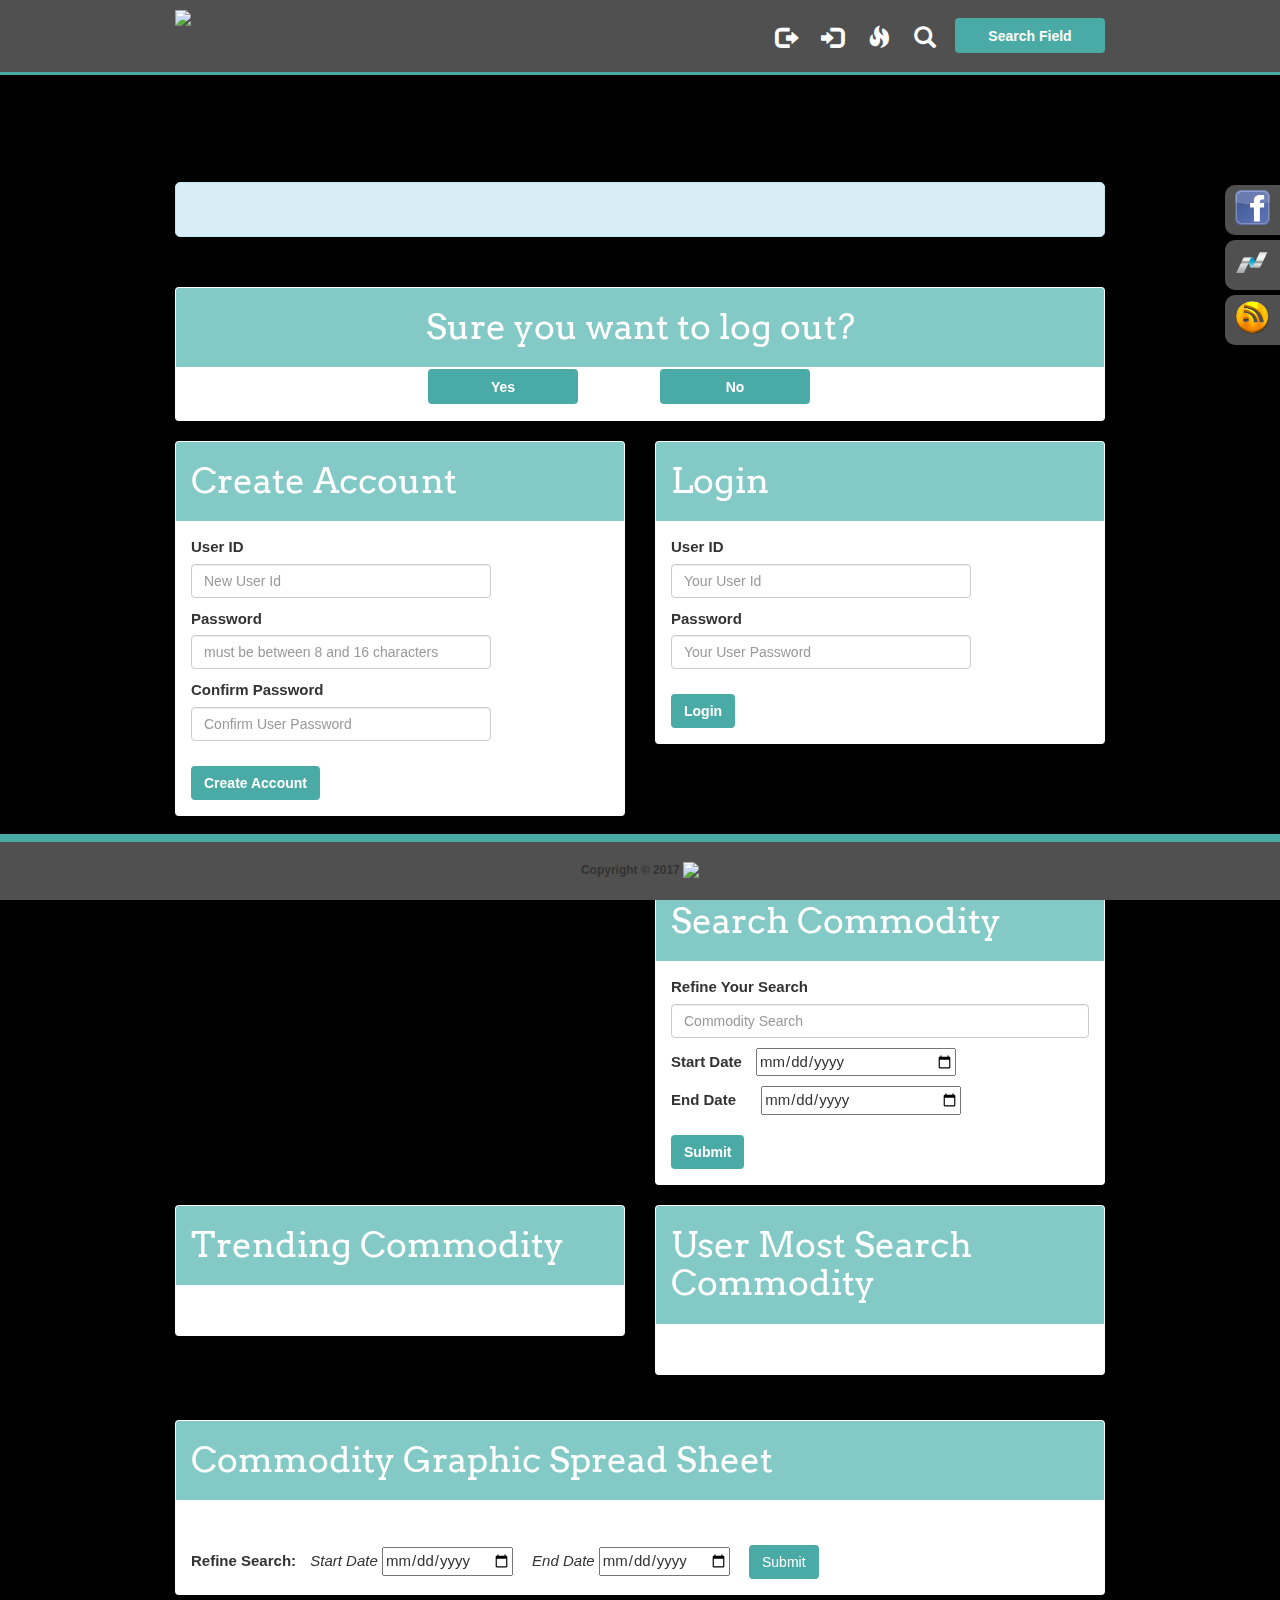
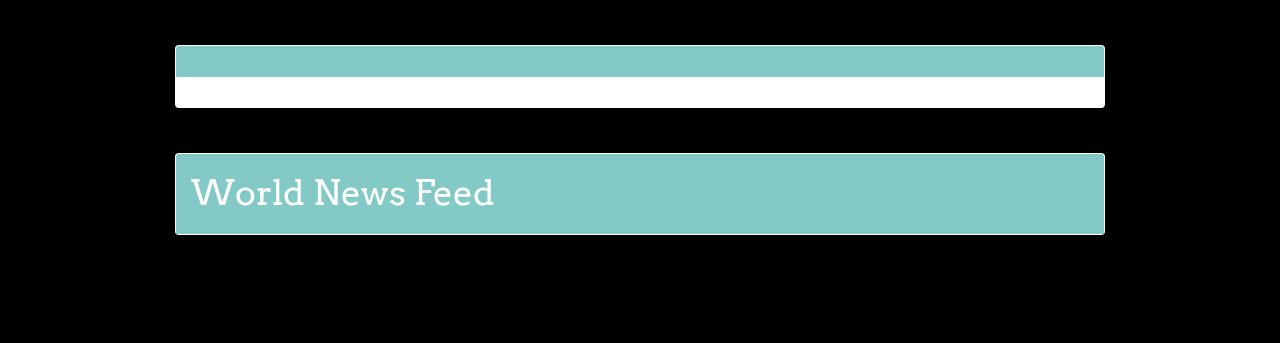
==== commit e6d4b9bb: "fixed the date refine on graph section" ====
--- a/index.html
+++ b/index.html
@@ -54,13 +54,15 @@
     </div>
     <div class="container wrapper">
         <div class="social-container">
-            <div class="social">
+            <div class="social facebook-container">
                 <img class="social-icon facebook" src="assets/images/facebook.svg" /></a>
             </div>
-            <div class="social">
-                <a href="http://www.nasdaq.com/markets/commodities.aspx" target="_blank"><img href="http://www.nasdaq.com/markets/commodities.aspx" class="social-icon nasdaq" src="assets/images/nasdaq.png"/></a>
-            </div>
-            <div class="social">
+            <div class="social nasdaq-container">
+                <a href="http://www.nasdaq.com/markets/commodities.aspx" target="_blank">
+                	<img href="http://www.nasdaq.com/markets/commodities.aspx" class="social-icon nasdaq" src="assets/images/nasdaq.png"/>
+                </a>
+            </div>
+            <div class="social rss-container">
                 <a href="https://www.rss.com/" target="_blank"><img class="social-icon rss" src="assets/images/rss-1.png"/></a>
             </div>
         </div>
@@ -69,13 +71,23 @@
                 <div id="msg-center" class="alert"><!-- add class name dynamically in js --></div>
                 <div id="divName" class="alert alert-info"><label id="lblName"></label></div>
                 <div id="logout">
-                	<h1 class="text-center">Sure you want to log out?</h1>
                 	<div class="row">
-                		<div class="col-sm-3"></div>
-                		<div id="divLogoutYes" class="col-sm-3"><button class="btn btn2"><strong>Yes</strong></button></div>
-                		<div id="divLogoutNo" class="col-sm-3"><button class="btn btn2"><strong>No</strong></button></div>
-                		<div class="col-sm-3"></div>
-                	</div>
+                		<div class="container cold-md-12">
+                			<div class="panel">
+                				<div class="panel-heading"><h1 class="text-center">Sure you want to log out?</h1></div>	
+                				<div class="panel-body">
+									<div class="row">
+	                					<div class="col-sm-3"></div>
+				                		<div id="divLogoutYes" class="col-sm-3"><button class="btn btn2"><strong>Yes</strong></button></div>
+				                		<div id="divLogoutNo" class="col-sm-3"><button class="btn btn2"><strong>No</strong></button></div>
+				                		<div class="col-sm-3"></div>
+				                	</div>
+                				</div>
+                			</div>
+	                		
+	                		
+	                	</div>
+	                </div>
                 </div>
                 <div id="divAccount">
                     <div class="row">
@@ -92,11 +104,11 @@
                                     </div>
                                     <div>
                                         <label for="password">Password</label>
-                                        <input type="password" class="form-control" id="txtPassword" name="password" placeholder="New User Password">
+                                        <input type="password" class="form-control" id="txtPassword" name="password" placeholder="must be between 8 and 16 characters">
                                     </div>
                                     <div>
                                         <label for="Confirm-Password">Confirm Password</label>
-                                        <input type="password" class="form-control" id="txtConfirmPassword" name="Confirm-Password" placeholder="Confirm New User Password">
+                                        <input type="password" class="form-control" id="txtConfirmPassword" name="Confirm-Password" placeholder="Confirm User Password">
                                     </div>
 
                                     <div id="lower text-right">
@@ -200,7 +212,7 @@
             <div class="col-md-12">
                 <div class="divGraph panel">
                     <div class="panel-heading">
-                        <h3 class="panel-title">Commodity Graphic Spread Sheet</h3>
+                        <h1 class="panel-title">Commodity Graphic Spread Sheet</h1>
                     </div>
                     <div class="panel-body">
                         <div id="curve_chart"></div>
@@ -240,7 +252,7 @@
             <div class="col-md-12">
                 <div class="divNewsHeader news-head-container panel">
                     <div class=" panel-heading">
-                        <h3 class="panel-title">World News Feed</h3>
+                        <h1 class="panel-title">World News Feed</h1>
                     </div>
                 </div>
             </div>
--- a/assets/css/style.css
+++ b/assets/css/style.css
@@ -388,6 +388,8 @@
     height: 35px;
 }
 
+}
+
 
 /*//////////////////////////////////////////////////////////////////////////////*/
 
@@ -469,7 +471,9 @@
     margin-top: 25px;
 }
 
-
+.divNewsHeader{
+    margin-bottom:-22px;
+}
 
 
 
@@ -517,9 +521,14 @@
     padding-bottom: 5px;
 }
 
-.panel-heading h1, .panel-heading h2 {
+.panel-heading h1 {
     font-family: 'Arvo', serif;
     font-size: 35px;
+}
+
+.panel-heading h3 {
+    font-family: 'Arvo', serif;
+    font-size: 25px;
 }
 
 .panel-body h3 {
@@ -589,4 +598,61 @@
     margin-top: 10px;
 }
 
-
+@media only screen and (max-width: 768px) {
+    .navbar-header .navbar-right{
+        float:right;
+        margin-top: 0px;
+        padding: 0px;
+    }
+    #logout {
+        text-align: center;
+        padding-top:5px;
+    }
+    #logout #divLogoutYes .btn, #logout #divLogoutNo .btn{
+        margin: 10px 0 10px 0;
+    }
+    .search-container{
+        text-align: center;
+        padding-top:30px;
+    }
+    .divGraph em, .divGraph input {
+        display:block;
+    }
+    .divGraph em{
+        margin-top:5px;
+    }
+
+    #cmdGraphSubmit {
+        margin-top:10px;
+    }
+}
+
+@media only screen and (max-width: 520px) {
+    #myCarousel{
+        display:none;
+    }
+ .navbar-header img{
+    width:150px;
+ }
+
+ .navbar-form {
+    margin-top: 0;
+ } 
+ .divGraph .panel-body{
+    display:block;
+ }
+ .search{
+    display: block;
+ }
+
+
+@media only screen and (max-width: 480px ){
+    .navbar-header{
+        height:120px;
+    } 
+    .container.wrapper{
+        padding-top:120px;
+    }
+}
+
+}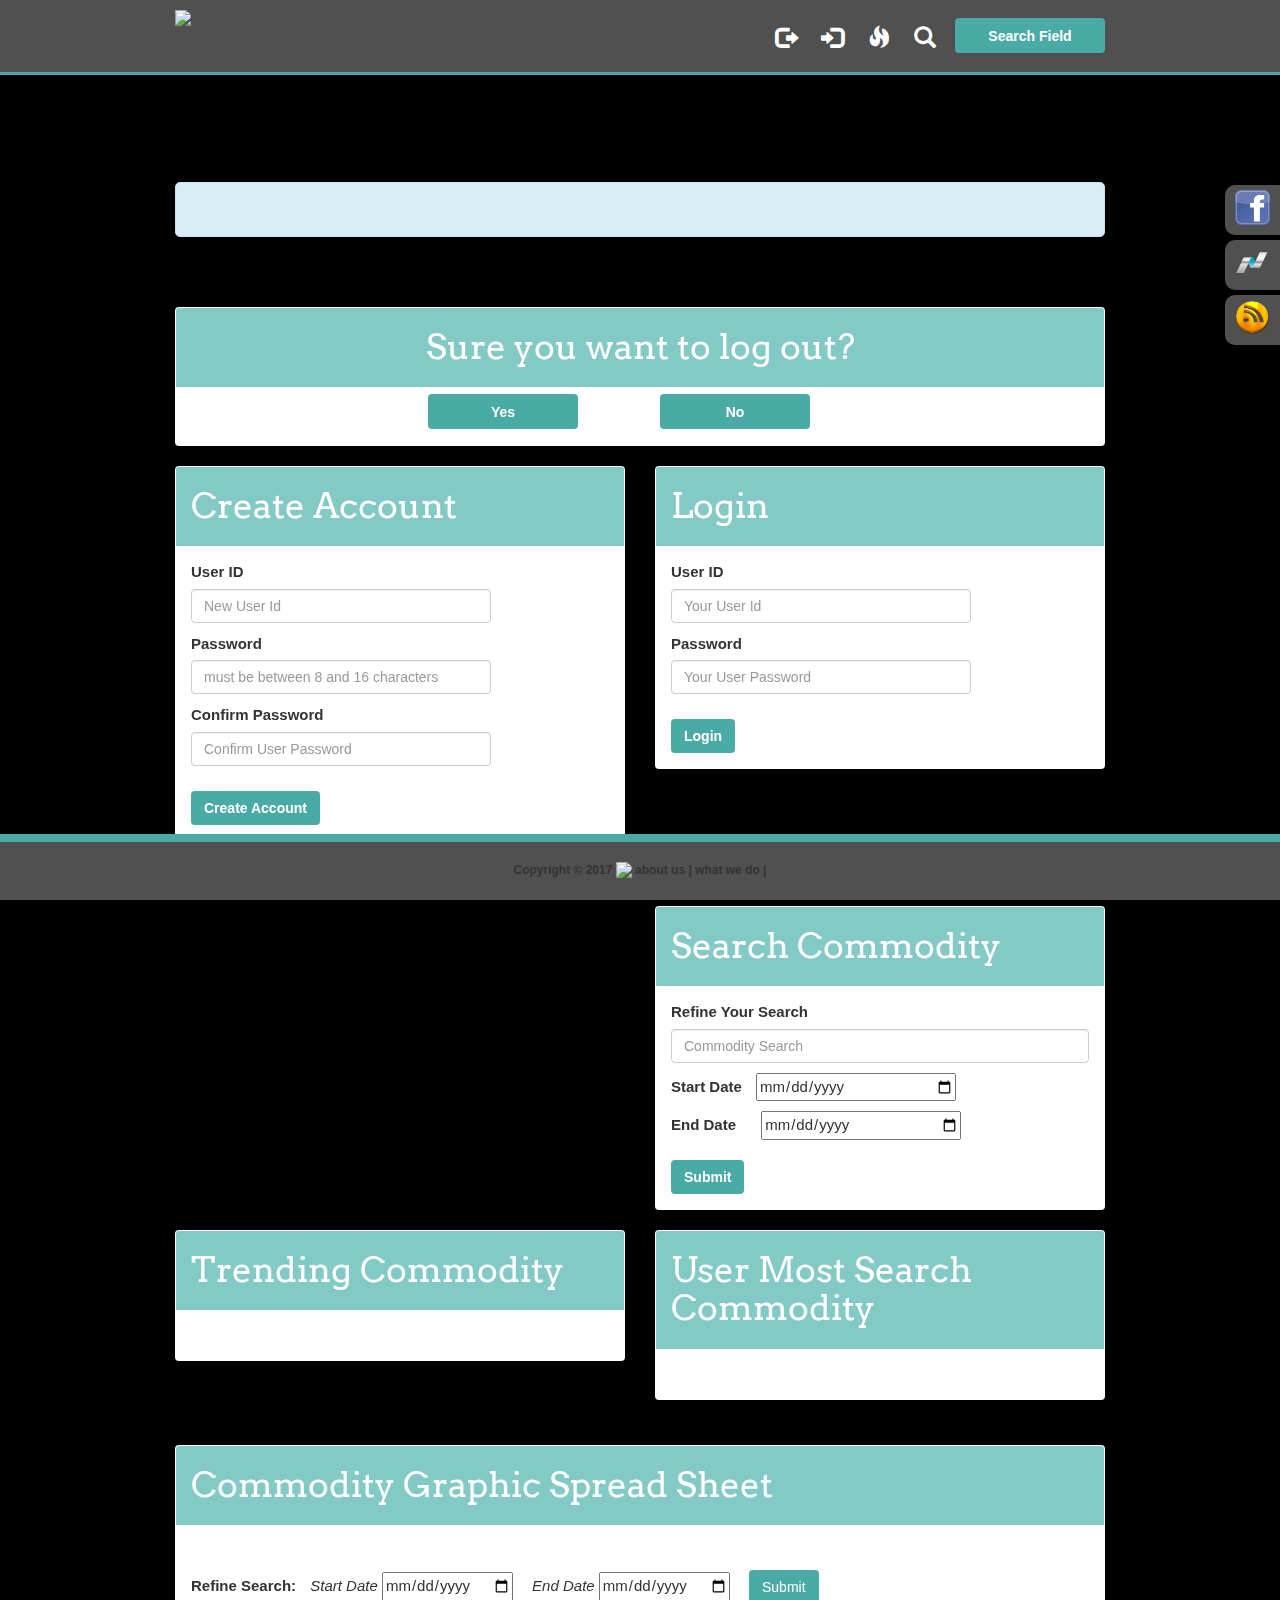
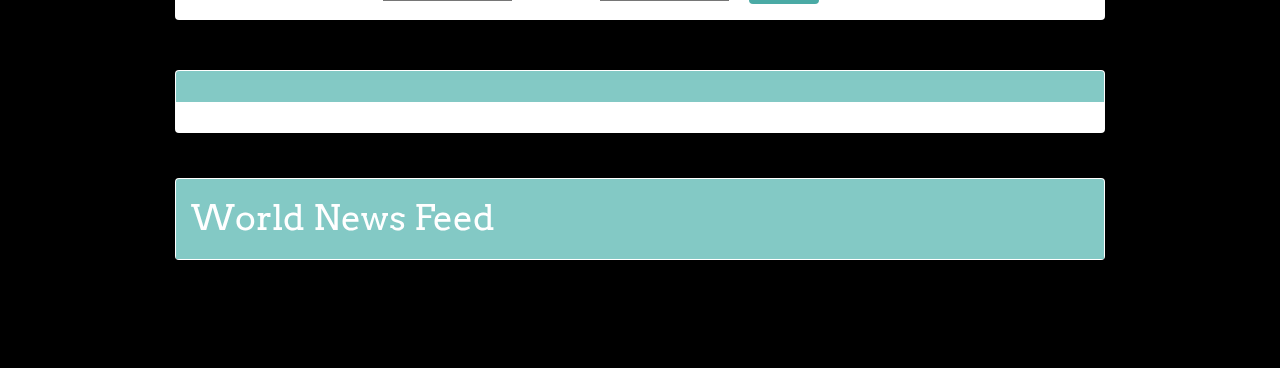
==== commit e0268443: "fixed login bug and refine the trending and user search firebase" ====
--- a/index.html
+++ b/index.html
@@ -275,7 +275,9 @@
     <br> -->
     <!-- new background affects  -->
     <footer>
-        <strong>Copyright &copy; 2017<strong> <img class="footer-logo" src="assets/images/sbs-logo.png">
+        <strong>Copyright &copy; 2017<strong> <a href="index.html"><img class="footer-logo" src="assets/images/sbs-logo.png"></a> 
+        	<span class="about-us"><a href="about-index.html">about us</a></span> | 
+        	<span class="what-we-do"><a href="what-we-do.html">what we do</a></span> |
     </footer>
 
     
--- a/assets/css/style.css
+++ b/assets/css/style.css
@@ -137,10 +137,16 @@
     text-align: right;
 }
 
+#divLogoutYes , #divLogoutNo {
+    padding-top: 5px;
+}
+
 #submit {
     margin-top: 10px;
 }
-
+#logout{
+    padding-top:20px;
+}
 footer {
     position: fixed;
     bottom: 0;
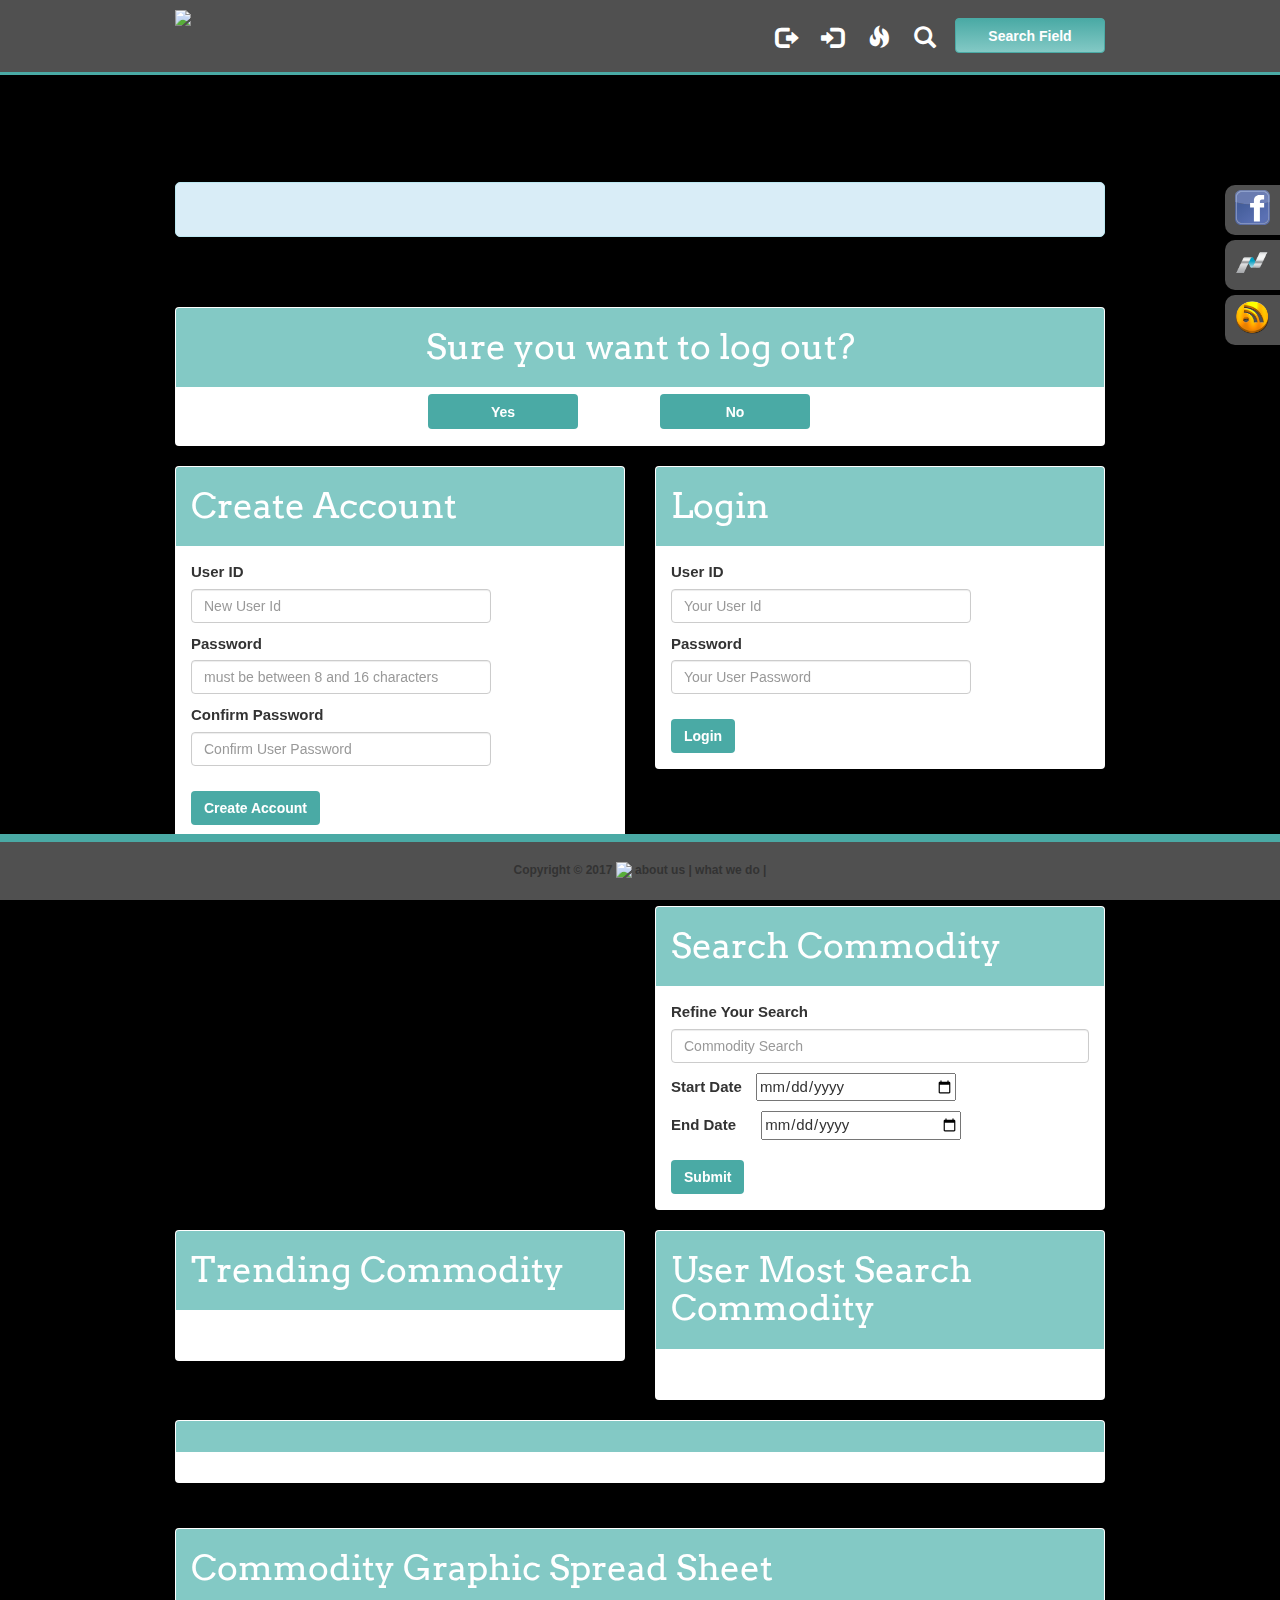
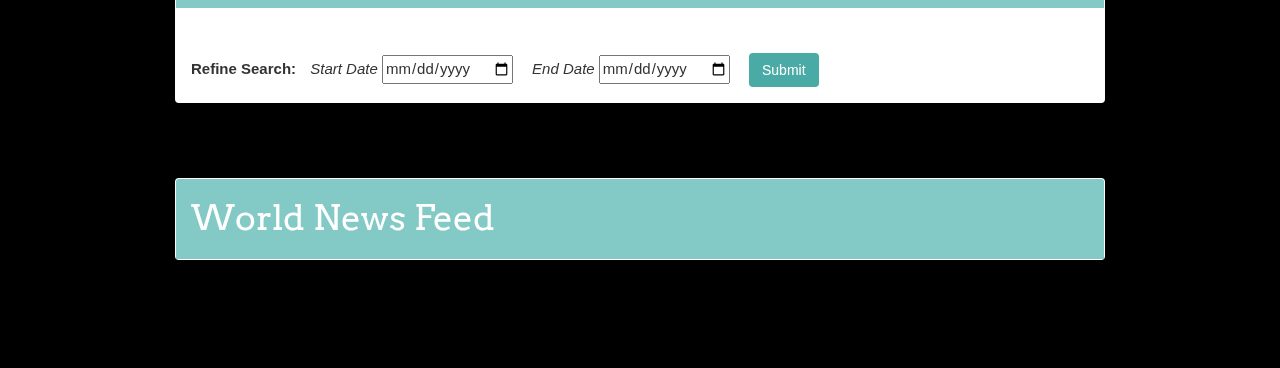
==== commit 681be71e: "improve user experience, and fixed a bug on resetting the date picker" ====
--- a/index.html
+++ b/index.html
@@ -210,6 +210,24 @@
         </div>
         <div class="row">
             <div class="col-md-12">
+                <div class="divCommodityInfo panel">
+                    <div class="panel-heading">
+                        <h1>
+                            
+                        </h1>
+                        <div class="commodityInfoHeader"></div>
+                    </div>
+                    <div class="panel-body">
+                        <div class="commodity-info-container">
+                        </div>
+                        <div class="quandlDescription">
+                        </div>
+                    </div>
+                </div>
+            </div>
+        </div>
+        <div class="row">
+            <div class="col-md-12">
                 <div class="divGraph panel">
                     <div class="panel-heading">
                         <h1 class="panel-title">Commodity Graphic Spread Sheet</h1>
@@ -230,25 +248,7 @@
                 </div>
             </div>
         </div>
-        <div class="row">
-            <div class="col-md-12">
-                <div class="divCommodityInfo panel">
-                    <div class="panel-heading">
-                        <h1>
-                            
-                        </h1>
-                        <div class="commodityInfoHeader"></div>
-                    </div>
-                    <div class="panel-body">
-                        <div class="commodity-info-container">
-                        </div>
-                        <div class="quandlDescription">
-                        </div>
-                    </div>
-                </div>
-            </div>
-        </div>
-        <div class="row">
+        <div class="row news-container">
             <div class="col-md-12">
                 <div class="divNewsHeader news-head-container panel">
                     <div class=" panel-heading">
--- a/assets/css/style.css
+++ b/assets/css/style.css
@@ -603,6 +603,47 @@
 .navbar-form {
     margin-top: 10px;
 }
+.about-us, .what-we-do{
+    margin-top:50px;
+}
+.about-us-container .row, .what-we-do-container .row{
+    padding: 20px 20px 20px 20px;
+    margin:20px 20px 20px 20px;;
+}
+.about-us a.btn-primary, .navbar-header .btn2, .what-we-do a.btn-primary {
+    background-image: -webkit-linear-gradient(top,#4aaaa5 0,#83c9c5 100%);
+    background-image: -o-linear-gradient(top,#4aaaa5 0,#83c9c5 100%);
+    background-image: -webkit-gradient(linear,left top,left bottom,from(#4aaaa5),to(#83c9c5));
+    background-image: linear-gradient(to bottom,#4aaaa5 0,#83c9c5 100%);
+    filter: progid:DXImageTransform.Microsoft.gradient(startColorstr='#ff337ab7', endColorstr='#ff265a88', GradientType=0);
+    filter: progid:DXImageTransform.Microsoft.gradient(enabled=false);
+    background-repeat: repeat-x;
+    border-color: #4aaaa5;
+    background-color:#83c9c5;
+}
+.about-us-container .row{
+    border:solid 1px gray;
+}
+.about-us a.btn-primary:active, .what-we-do a.btn-primary:active {
+    background-color: #4aaaa5;
+    border-color: #83c9c5;
+}
+.about-us a.btn-primary:hover, .what-we-do a.btn-primary:hover {
+    background-color: #4aaaa5;
+    background-position: 0 -15px;
+}
+
+.about-us .caption{
+    text-align: left;
+}
+
+.pnlExpand {
+    border: solid 1px gray;
+}
+
+.pnlExpand a:hover,.pnlExpand a:focus,.pnlExpand a:active{
+    text-decoration: none;
+}
 
 @media only screen and (max-width: 768px) {
     .navbar-header .navbar-right{
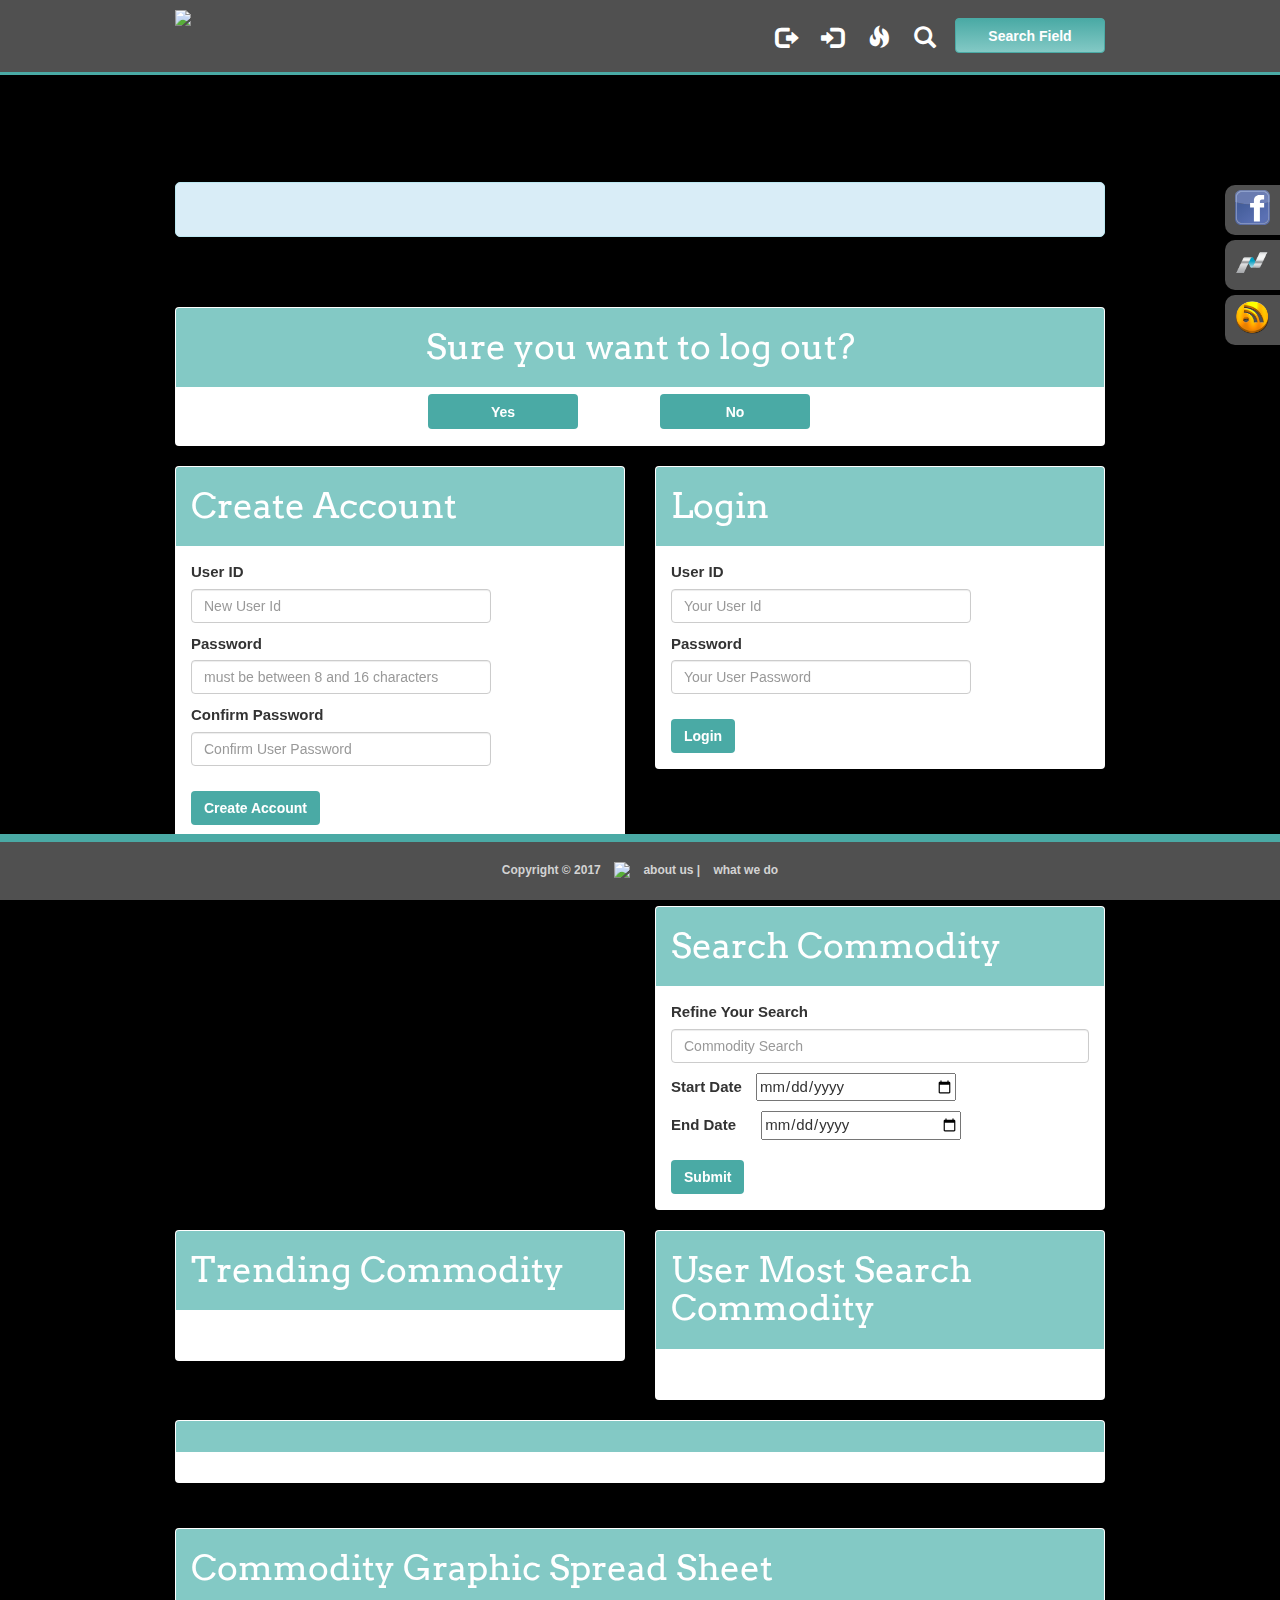
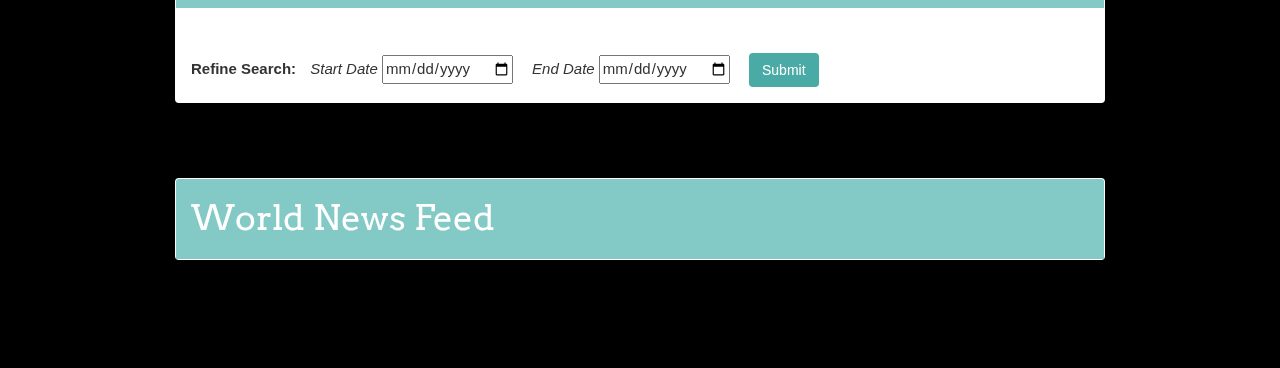
==== commit 23ae76a9: "changed the footer color" ====
--- a/index.html
+++ b/index.html
@@ -277,7 +277,7 @@
     <footer>
         <strong>Copyright &copy; 2017<strong> <a href="index.html"><img class="footer-logo" src="assets/images/sbs-logo.png"></a> 
         	<span class="about-us"><a href="about-index.html">about us</a></span> | 
-        	<span class="what-we-do"><a href="what-we-do.html">what we do</a></span> |
+        	<span class="what-we-do"><a href="what-we-do.html">what we do</a></span> 
     </footer>
 
     
--- a/assets/css/style.css
+++ b/assets/css/style.css
@@ -157,6 +157,13 @@
     background: #505050;
     border-top: 8px solid #4aaaa5;
     width: 100%;
+    color: lightgray;
+}
+footer span {
+    padding-left:10px;
+}
+footer img {
+    padding-left: 10px;
 }
 
 .footer-logo {
@@ -672,6 +679,9 @@
     #cmdGraphSubmit {
         margin-top:10px;
     }
+    .trending-container{
+        margin-bottom: 50px;
+    }
 }
 
 @media only screen and (max-width: 520px) {
